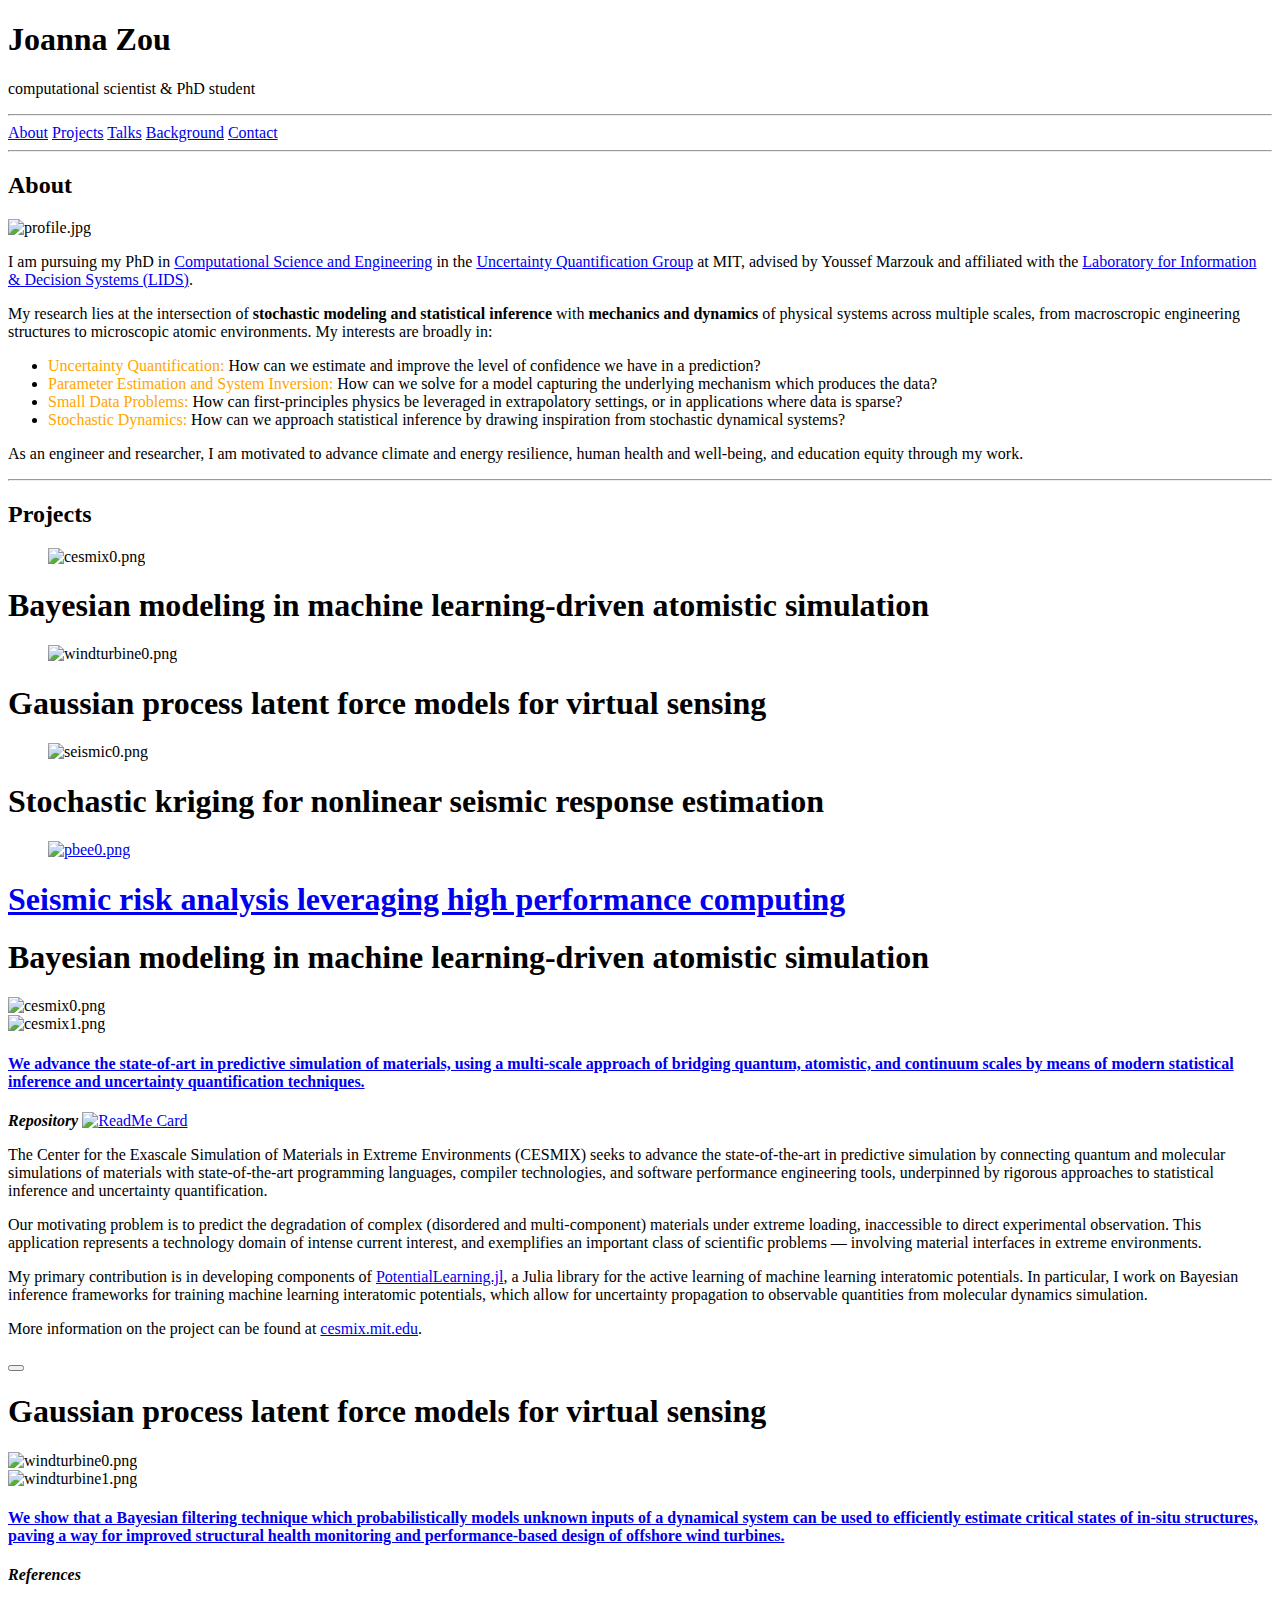
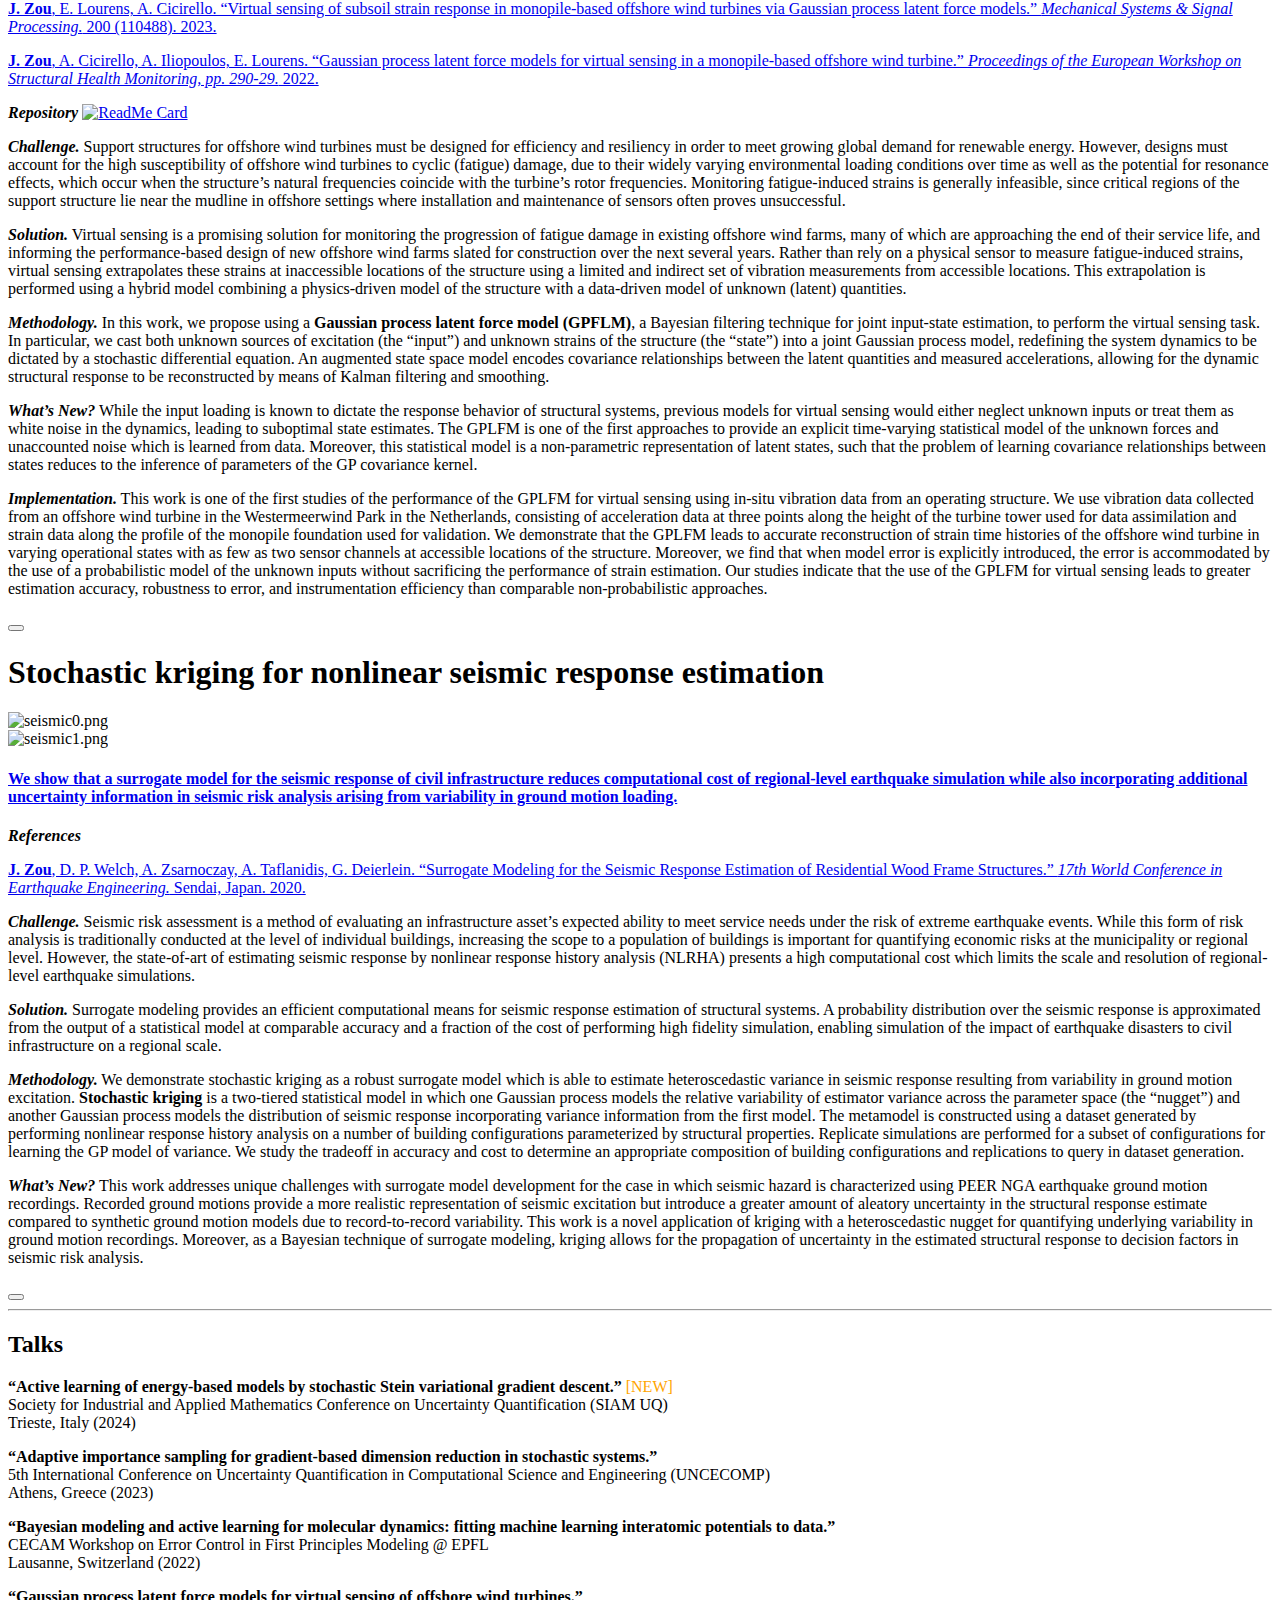
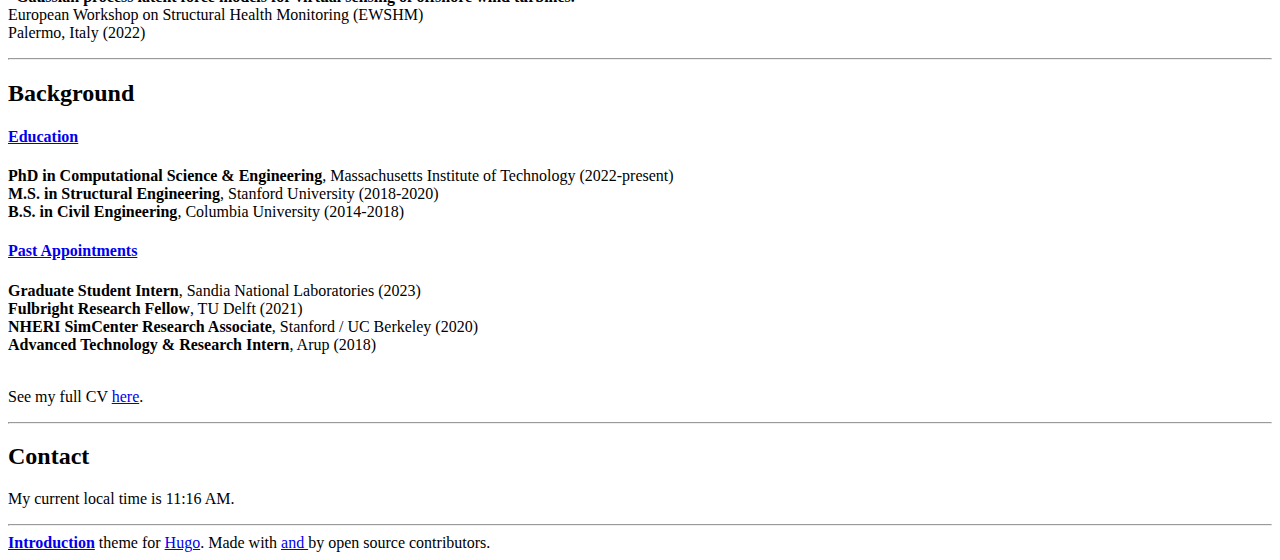
==== docs/index.html @ 18f5811f "change directory org" ====
<!DOCTYPE html>
<html lang="en-us">

    <head>
	<meta name="generator" content="Hugo 0.121.1">
        


<meta charset="utf-8">
<meta http-equiv="X-UA-Compatible" content="chrome=1">
<meta name="HandheldFriendly" content="True">
<meta name="MobileOptimized" content="320">
<meta name="viewport" content="width=device-width, initial-scale=1.0">
<meta name="referrer" content="no-referrer">

<title>
Joanna Zou
</title>

<link href="/index.xml" rel="alternate" type="application/rss+xml" title="Joanna Zou" />

        
        <meta property="og:title" content="Joanna Zou" />
<meta property="og:type" content="website" />
<meta property="og:description" content=""/>
<meta property="og:url" content="/"/>
<meta property="og:site_name" content="Joanna Zou"/>




<meta property="og:image" content="/home/profile.jpg"/>




        
<link rel="shortcut icon" href="/img/gaussian.ico">


        





<link rel="stylesheet" href="/css/main.min.f8310307e7689f75fe430255441a49dac41c2321ae5a250ff11775d4080e4365.css" integrity="sha256-&#43;DEDB&#43;don3X&#43;QwJVRBpJ2sQcIyGuWiUP8Rd11AgOQ2U=" crossorigin="anonymous" media="screen">





        


<link rel="stylesheet" href="/styles/owlCarousel.min.b1f26e29c43c61fe8b5a6f225b4ee7c5f969a7b33cfe512706271e07246d93d1.css" integrity="sha256-sfJuKcQ8Yf6LWm8iW07nxflpp7M8/lEnBiceByRtk9E=" crossorigin="anonymous" media="screen">

    </head>

    <body>
        
        <section id="top" class="hero is-fullheight">
            
            <div class="hero-head"></div>

            
            <div class="hero-body">
                <div class="container has-text-centered">
                    
                    <h1 class="bold-title fade-in one">
                        Joanna Zou
                    </h1>
                    <div class="subtitle is-3 fade-in two">
                        <p>computational scientist &amp; PhD student</p>

                    </div>
                    
                    
                    <div class="fade-in three">
                        <div class="social-icons">
    
      
      
        <a href="https://github.com/joannajzou" >
          <i class="fab fab fa-github"></i>
        </a>
      
      
      
  
      
      
        <a href="https://scholar.google.com/citations?user=stW6M5gAAAAJ&amp;hl=en" >
          <i class="fab fab fa-google"></i>
        </a>
      
      
      
  
      
      
        <a href="https://www.researchgate.net/profile/Joanna-Zou-2" >
          <i class="fab fab fa-researchgate"></i>
        </a>
      
      
      
  
      
      
        <a href="https://linkedin.com/in/joannazou/" >
          <i class="fab fab fa-linkedin-in"></i>
        </a>
      
      
      
  
      
      
      
        <a href="mailto:jjzou@mit.edu" >
          <i class="fas fas fa-paper-plane"></i>
        </a>
      
      
  
</div>

                    </div>
                    
                </div>
            </div> 
            

            <div class="hero-foot fade-in three">
                
                

<div class="container">
    <hr>
    <nav class="navbar" role="navigation" aria-label="main navigation">
        
        <a role="button" class="navbar-burger" data-target="navMenu" aria-label="menu" aria-expanded="false" >
          <span aria-hidden="true"></span>
          <span aria-hidden="true"></span>
          <span aria-hidden="true"></span>
        </a>
        <div class="navbar-menu has-content-centered" id="navMenu">
            
            
            
            

            
            

            

            
                
            

            
            
            
            <a class="navbar-item" href="#about">About</a>
            
            
            
            
            
            
            
                
                
                <a class="navbar-item" href="/#projects">Projects</a>
                
            
            
            
            
            
            <a class="navbar-item" href="#talks">Talks</a>
            
            
            
            
            
            <a class="navbar-item" href="#resume">Background</a>
            
            
            
            

            
            
            <a class="navbar-item" href="#contact">Contact</a>
            
            

            

            
            
        </div>
    </nav>
    <hr>
</div>



            </div>
        </section> 

        
        
        

        

        
            
        

        
        
        
        

        
        <div class="section" id="about">
            <div class="container">
                <h2 class="title is-2 has-text-centered">About</h2>
                
                <div class="columns">
                    <div class="column is-one-third has-text-centered">
                        
                        
                        <img class="img-responsive avatar" src="/home/profile_hu91f00db72b31dcdd5dccfcf0d398ead4_180877_320x0_resize_q75_box.jpg" alt="profile.jpg">
                        
                        
                    </div>
                    <div class="markdown column">
                        <p>I am pursuing my PhD in <a href="https://cse.mit.edu/">Computational Science and Engineering</a> in the <a href="https://uqgroup.mit.edu/home">Uncertainty Quantification Group</a> at MIT, advised by Youssef Marzouk and affiliated with the <a href="https://lids.mit.edu/">Laboratory for Information &amp; Decision Systems (LIDS)</a>.</p>
<p>My research lies at the intersection of <strong>stochastic modeling and statistical inference</strong> with <strong>mechanics and dynamics</strong> of physical systems across multiple scales, from macroscropic engineering structures to microscopic atomic environments. My interests are broadly in:</p>
<ul>
<li><span style="color:orange">Uncertainty Quantification:</span> How can we estimate and improve the level of confidence we have in a prediction?</li>
<li><span style="color:orange">Parameter Estimation and System Inversion:</span> How can we solve for a model capturing the underlying mechanism which produces the data?</li>
<li><span style="color:orange">Small Data Problems:</span> How can first-principles physics be leveraged in extrapolatory settings, or in applications where data is sparse?</li>
<li><span style="color:orange">Stochastic Dynamics:</span> How can we approach statistical inference by drawing inspiration from stochastic dynamical systems?</li>
</ul>
<p>As an engineer and researcher, I am motivated to advance climate and energy resilience, human health and well-being, and education equity through my work.</p>

                    </div>
                </div>
                
            </div>
            
            <div class="container has-text-centered top-pad">
    <a href="#top">
        <i class="fa fa-arrow-up"></i>
    </a>
</div>

        </div>
        <div class="container">
            <hr>
        </div>
        
        
        
        
        
        
        
        
        
            
            
<div class="section" id="projects">
    
    <div class="container">
        <h2 class="title is-2 has-text-centered">
            Projects
        </h2>
        <div class="section">
            <div class="columns is-multiline">
                
                
                
                
                
                
                  
                  
                
                <div class="column is-half">
                    <div class="card" data-target="#project-0">
                        
                        <div class="card-image">
                            <figure class="image is-3by2">
                                <a >
                                    
                                    
                                    
                                    <img class="card-thumbnail" src="/projects/cesmix/cesmix0_hu7fe4ea8c15cfaa89176e40873012b4c0_985353_490x0_resize_box_3.png" alt ="cesmix0.png">
                                    
                                    
                                </a>
                            </figure>
                        </div>
                        
                        <div class="card-content has-text-centered top-pad">
                            <h1><a >
                                Bayesian modeling in machine learning-driven atomistic simulation
                            </a></h1>
                            
                        </div>
                    </div>
                </div>
                
                
                
                
                  
                  
                
                <div class="column is-half">
                    <div class="card" data-target="#project-1">
                        
                        <div class="card-image">
                            <figure class="image is-3by2">
                                <a >
                                    
                                    
                                    
                                    <img class="card-thumbnail" src="/projects/windturbine/windturbine0_huc2dff9e9c3b4fbb630d55b0e9137cf18_1107477_490x0_resize_box_3.png" alt ="windturbine0.png">
                                    
                                    
                                </a>
                            </figure>
                        </div>
                        
                        <div class="card-content has-text-centered top-pad">
                            <h1><a >
                                Gaussian process latent force models for virtual sensing
                            </a></h1>
                            
                        </div>
                    </div>
                </div>
                
                
                
                
                  
                  
                
                <div class="column is-half">
                    <div class="card" data-target="#project-2">
                        
                        <div class="card-image">
                            <figure class="image is-3by2">
                                <a >
                                    
                                    
                                    
                                    <img class="card-thumbnail" src="/projects/seismic/seismic0_hu55395b45a9413b3e30e4d47d8f55104b_2597505_490x0_resize_box_3.png" alt ="seismic0.png">
                                    
                                    
                                </a>
                            </figure>
                        </div>
                        
                        <div class="card-content has-text-centered top-pad">
                            <h1><a >
                                Stochastic kriging for nonlinear seismic response estimation
                            </a></h1>
                            
                        </div>
                    </div>
                </div>
                
                
                
                
                  
                  
                
                <div class="column is-half">
                    <div class="card" data-target="#project-3">
                        
                        <div class="card-image">
                            <figure class="image is-3by2">
                                <a  href="projects/seismic-risk" >
                                    
                                    
                                    
                                    <img class="card-thumbnail" src="/projects/pbee/pbee0_huafbcf2cdf92de1023861914c69ffb20c_2004141_490x0_resize_box_3.png" alt ="pbee0.png">
                                    
                                    
                                </a>
                            </figure>
                        </div>
                        
                        <div class="card-content has-text-centered top-pad">
                            <h1><a  href="projects/seismic-risk" >
                                Seismic risk analysis leveraging high performance computing
                            </a></h1>
                            
                        </div>
                    </div>
                </div>
                
            </div>
        </div>
        
    </div>
    
    
    
    
    <div class="modal" id="project-0">
        <div class="modal-background"></div>
        <div class="modal-card">
            
            <header class="modal-card-header bottom-pad">
                <h1 class="modal-card-title has-text-centered">Bayesian modeling in machine learning-driven atomistic simulation</h1>
            </header>
            
                     
            <section class="modal-card-body markdown">
                
                
                
                <div class="owl-carousel owl-theme">
                
                    
                        
                        
                        <div class="item owl-height">
                        
                            <img src="/projects/cesmix/cesmix0_hu7fe4ea8c15cfaa89176e40873012b4c0_985353_640x0_resize_box_3.png" class="img-responsive" alt="cesmix0.png">
                        
                        </div>
                        
                    
                        
                        
                        <div class="item owl-height">
                        
                            <img src="/projects/cesmix/cesmix1_huf16f1fb0b4e312042558e5ac6b967685_339451_640x0_resize_box_3.png" class="img-responsive" alt="cesmix1.png">
                        
                        </div>
                        
                    
                
                </div>
                
                
                
<h4 id="[base64]" class="anchor-link"><a href="#[base64]">We advance the state-of-art in predictive simulation of materials, using a multi-scale approach of bridging quantum, atomistic, and continuum scales by means of modern statistical inference and uncertainty quantification techniques.</a></h4>
<p><em><strong>Repository</strong></em>
<a href="https://github.com/cesmix-mit/PotentialLearning.jl"><img src="https://github-readme-stats.vercel.app/api/pin/?username=cesmix-mit&amp;repo=PotentialLearning.jl" alt="ReadMe Card"></a></p>
<p>The Center for the Exascale Simulation of Materials in Extreme Environments (CESMIX) seeks to advance the state-of-the-art in predictive simulation by connecting quantum and molecular simulations of materials with state-of-the-art programming languages, compiler technologies, and software performance engineering tools, underpinned by rigorous approaches to statistical inference and uncertainty quantification.</p>
<p>Our motivating problem is to predict the degradation of complex (disordered and multi-component) materials under extreme loading, inaccessible to direct experimental observation. This application represents a technology domain of intense current interest, and exemplifies an important class of scientific problems — involving material interfaces in extreme environments.</p>
<p>My primary contribution is in developing components of <a href="https://github.com/cesmix-mit/PotentialLearning.jl">PotentialLearning.jl</a>, a Julia library for the active learning of machine learning interatomic potentials. In particular, I work on Bayesian inference frameworks for training machine learning interatomic potentials, which allow for uncertainty propagation to observable quantities from molecular dynamics simulation.</p>
<p>More information on the project can be found at <a href="https://cesmix.mit.edu/">cesmix.mit.edu</a>.</p>

            </section>
        </div>
        <button class="modal-close is-large" aria-label="close" data-target="#project-0"></button>
    </div>
    
    
    
    <div class="modal" id="project-1">
        <div class="modal-background"></div>
        <div class="modal-card">
            
            <header class="modal-card-header bottom-pad">
                <h1 class="modal-card-title has-text-centered">Gaussian process latent force models for virtual sensing</h1>
            </header>
            
                     
            <section class="modal-card-body markdown">
                
                
                
                <div class="owl-carousel owl-theme">
                
                    
                        
                        
                        <div class="item owl-height">
                        
                            <img src="/projects/windturbine/windturbine0_huc2dff9e9c3b4fbb630d55b0e9137cf18_1107477_640x0_resize_box_3.png" class="img-responsive" alt="windturbine0.png">
                        
                        </div>
                        
                    
                        
                        
                        <div class="item owl-height">
                        
                            <img src="/projects/windturbine/windturbine1_hud344e8988f5ec3008e9daed66bf6e69e_763673_640x0_resize_box_3.png" class="img-responsive" alt="windturbine1.png">
                        
                        </div>
                        
                    
                
                </div>
                
                
                
<h4 id="[base64]" class="anchor-link"><a href="#[base64]">We show that a Bayesian filtering technique which probabilistically models unknown inputs of a dynamical system can be used to efficiently estimate critical states of in-situ structures, paving a way for improved structural health monitoring and performance-based design of offshore wind turbines.</a></h4>
<p><em><strong>References</strong></em></p>
<p><a href="https://www.sciencedirect.com/science/article/abs/pii/S0888327023003965?via%3Dihub"><strong>J. Zou</strong>, E. Lourens, A. Cicirello. &ldquo;Virtual sensing of subsoil strain response in monopile-based offshore
wind turbines via Gaussian process latent force models.&rdquo; <em>Mechanical Systems &amp; Signal Processing.</em> 200 (110488). 2023.</a>
 </p>
<p><a href="https://link.springer.com/chapter/10.1007/978-3-031-07254-3_29"><strong>J. Zou</strong>, A. Cicirello, A. Iliopoulos, E. Lourens. &ldquo;Gaussian process latent force models for virtual sensing in a monopile-based
offshore wind turbine.&rdquo; <em>Proceedings of the European Workshop on Structural Health Monitoring, pp. 290-29.</em> 2022.</a></p>
<p><em><strong>Repository</strong></em>
<a href="https://github.com/joannajzou/GPLFM"><img src="https://github-readme-stats.vercel.app/api/pin/?username=joannajzou&amp;repo=GPLFM" alt="ReadMe Card"></a></p>
<p><em><strong>Challenge.</strong></em>
Support structures for offshore wind turbines must be designed for efficiency and resiliency in order to meet growing global demand for renewable energy. However, designs must account for the high susceptibility of offshore wind turbines to cyclic (fatigue) damage, due to their widely varying environmental loading conditions over time as well as the potential for resonance effects, which occur when the structure&rsquo;s natural frequencies coincide with the turbine&rsquo;s rotor frequencies. Monitoring fatigue-induced strains is generally infeasible, since critical regions of the support structure lie near the mudline in offshore settings where installation and maintenance of sensors often proves unsuccessful.</p>
<p><em><strong>Solution.</strong></em>
Virtual sensing is a promising solution for monitoring the progression of fatigue damage in existing offshore wind farms, many of which are approaching the end of their service life, and informing the performance-based design of new offshore wind farms slated for construction over the next several years. Rather than rely on a physical sensor to measure fatigue-induced strains, virtual sensing extrapolates these strains at inaccessible locations of the structure using a limited and indirect set of vibration measurements from accessible locations. This extrapolation is performed using a hybrid model combining a physics-driven model of the structure with a data-driven model of unknown (latent) quantities.</p>
<p><em><strong>Methodology.</strong></em>
In this work, we propose using a <strong>Gaussian process latent force model (GPFLM)</strong>, a Bayesian filtering technique for joint input-state estimation, to perform the virtual sensing task. In particular, we cast both unknown sources of excitation (the &ldquo;input&rdquo;) and unknown strains of the structure (the &ldquo;state&rdquo;) into a joint Gaussian process model, redefining the system dynamics to be dictated by a stochastic differential equation. An augmented state space model encodes covariance relationships between the latent quantities and measured accelerations, allowing for the dynamic structural response to be reconstructed by means of Kalman filtering and smoothing.</p>
<p><em><strong>What&rsquo;s New?</strong></em>
While the input loading is known to dictate the response behavior of structural systems, previous models for virtual sensing would either neglect unknown inputs or treat them as white noise in the dynamics, leading to suboptimal state estimates. The GPLFM is one of the first approaches to provide an explicit time-varying statistical model of the unknown forces and unaccounted noise which is learned from data. Moreover, this statistical model is a non-parametric representation of latent states, such that the problem of learning covariance relationships between states reduces to the inference of parameters of the GP covariance kernel.</p>
<p><em><strong>Implementation.</strong></em>
This work is one of the first studies of the performance of the GPLFM for virtual sensing using in-situ vibration data from an operating structure. We use vibration data collected from an offshore wind turbine in the Westermeerwind Park in the Netherlands, consisting of acceleration data at three points along the height of the turbine tower used for data assimilation and strain data along the profile of the monopile foundation used for validation. We demonstrate that the GPLFM leads to accurate reconstruction of strain time histories of the offshore wind turbine in varying operational states with as few as two sensor channels at accessible locations of the structure. Moreover, we find that when model error is explicitly introduced, the error is accommodated by the use of a probabilistic model of the unknown inputs without sacrificing the performance of strain estimation. Our studies indicate that the use of the GPLFM for virtual sensing leads to greater estimation accuracy, robustness to error, and instrumentation efficiency than comparable non-probabilistic approaches.</p>

            </section>
        </div>
        <button class="modal-close is-large" aria-label="close" data-target="#project-1"></button>
    </div>
    
    
    
    <div class="modal" id="project-2">
        <div class="modal-background"></div>
        <div class="modal-card">
            
            <header class="modal-card-header bottom-pad">
                <h1 class="modal-card-title has-text-centered">Stochastic kriging for nonlinear seismic response estimation</h1>
            </header>
            
                     
            <section class="modal-card-body markdown">
                
                
                
                <div class="owl-carousel owl-theme">
                
                    
                        
                        
                        <div class="item owl-height">
                        
                            <img src="/projects/seismic/seismic0_hu55395b45a9413b3e30e4d47d8f55104b_2597505_640x0_resize_box_3.png" class="img-responsive" alt="seismic0.png">
                        
                        </div>
                        
                    
                        
                        
                        <div class="item owl-height">
                        
                            <img src="/projects/seismic/seismic1_hu5732907a2705264c21aee90155d83490_601781_640x0_resize_box_3.png" class="img-responsive" alt="seismic1.png">
                        
                        </div>
                        
                    
                
                </div>
                
                
                
<h4 id="[base64]" class="anchor-link"><a href="#[base64]">We show that a surrogate model for the seismic response of civil infrastructure reduces computational cost of regional-level earthquake simulation while also incorporating additional uncertainty information in seismic risk analysis arising from variability in ground motion loading.</a></h4>
<p><em><strong>References</strong></em></p>
<p><a href="https://www.researchgate.net/publication/344803660_Surrogate_Modeling_for_the_Seismic_Response_Estimation_of_Residential_Wood_Frame_Structures"><strong>J. Zou</strong>, D. P. Welch, A. Zsarnoczay, A. Taflanidis, G. Deierlein. &ldquo;Surrogate Modeling for the Seismic Response Estimation of
Residential Wood Frame Structures.&rdquo; <em>17th World Conference in Earthquake Engineering.</em> Sendai, Japan. 2020.</a></p>
<p><em><strong>Challenge.</strong></em>
Seismic risk assessment is a method of evaluating an infrastructure asset&rsquo;s expected ability to meet service needs under the risk of extreme earthquake events. While this form of risk analysis is traditionally conducted at the level of individual buildings, increasing the scope to a population of buildings is important for quantifying economic risks at the municipality or regional level. However, the state-of-art of estimating seismic response by nonlinear response history analysis (NLRHA) presents a high computational cost which limits the scale and resolution of regional-level earthquake simulations.</p>
<p><em><strong>Solution.</strong></em>
Surrogate modeling provides an efficient computational means for seismic response estimation of structural systems. A probability distribution over the seismic response is approximated from the output of a statistical model at comparable accuracy and a fraction of the cost of performing high fidelity simulation, enabling simulation of the impact of earthquake disasters to civil infrastructure on a regional scale.</p>
<p><em><strong>Methodology.</strong></em>
We demonstrate stochastic kriging as a robust surrogate model which is able to estimate heteroscedastic variance in seismic response resulting from variability in ground motion excitation. <strong>Stochastic kriging</strong> is a two-tiered statistical model in which one Gaussian process models the relative variability of estimator variance across the parameter space (the &ldquo;nugget&rdquo;) and another Gaussian process models the distribution of seismic response incorporating variance information from the first model. The metamodel is constructed using a dataset generated by performing nonlinear response history analysis on a number of building configurations parameterized by structural properties. Replicate simulations are performed for a subset of configurations for learning the GP model of variance. We study the tradeoff in accuracy and cost to determine an appropriate composition of building configurations and replications to query in dataset generation.</p>
<p><em><strong>What&rsquo;s New?</strong></em>
This work addresses unique challenges with surrogate model development for the case in which seismic hazard is characterized using PEER NGA earthquake ground motion recordings. Recorded ground motions provide a more realistic representation of seismic excitation but introduce a greater amount of aleatory uncertainty in the structural response estimate compared to synthetic ground motion models due to record-to-record variability. This work is a novel application of kriging with a heteroscedastic nugget for quantifying underlying variability in ground motion recordings. Moreover, as a Bayesian technique of surrogate modeling, kriging allows for the propagation of uncertainty in the estimated structural response to decision factors in seismic risk analysis.</p>

            </section>
        </div>
        <button class="modal-close is-large" aria-label="close" data-target="#project-2"></button>
    </div>
    
    
    
    
    <div class="container has-text-centered top-pad">
    <a href="#top">
        <i class="fa fa-arrow-up"></i>
    </a>
</div>

</div>

<div class="container"><hr></div>


        
        
        
        
        
        
        

        
        <div class="section" id="talks">
            <div class="container">
                <h2 class="title is-2 has-text-centered">Talks</h2>
                
                <div class="markdown has-text-centered">
                    <p><strong>“Active learning of energy-based models by stochastic Stein variational gradient descent.”</strong> <span style="color:orange">[NEW]</span><br>
Society for Industrial and Applied Mathematics Conference on Uncertainty Quantification (SIAM UQ)<br>
Trieste, Italy (2024)</p>
<p><strong>“Adaptive importance sampling for gradient-based dimension reduction in stochastic systems.”</strong><br>
5th International Conference on Uncertainty Quantification in Computational
Science and Engineering (UNCECOMP)<br>
Athens, Greece (2023)</p>
<p><strong>“Bayesian modeling and active learning for molecular dynamics: fitting machine learning interatomic potentials to data.”</strong><br>
CECAM Workshop on Error Control in First Principles Modeling @ EPFL<br>
Lausanne, Switzerland (2022)</p>
<p><strong>“Gaussian process latent force models for virtual sensing of offshore wind turbines.”</strong><br>
European Workshop on Structural Health Monitoring (EWSHM)<br>
Palermo, Italy (2022)</p>

                </div>
                
            </div>
            
            <div class="container has-text-centered top-pad">
    <a href="#top">
        <i class="fa fa-arrow-up"></i>
    </a>
</div>

        </div>
        <div class="container">
            <hr>
        </div>
        
        
        
        
        
        
        

        
        <div class="section" id="resume">
            <div class="container">
                <h2 class="title is-2 has-text-centered">Background</h2>
                
                <div class="markdown has-text-centered">
                    
<h4 id="education" class="anchor-link"><a href="#education">Education</a></h4>
<p><strong>PhD in Computational Science &amp; Engineering</strong>, Massachusetts Institute of Technology (2022-present)<br>
<strong>M.S. in Structural Engineering</strong>, Stanford University (2018-2020)<br>
<strong>B.S. in Civil Engineering</strong>, Columbia University (2014-2018)</p>

<h4 id="past-appointments" class="anchor-link"><a href="#past-appointments">Past Appointments</a></h4>
<p><strong>Graduate Student Intern</strong>, Sandia National Laboratories (2023)<br>
<strong>Fulbright Research Fellow</strong>, TU Delft (2021)<br>
<strong>NHERI SimCenter Research Associate</strong>, Stanford / UC Berkeley (2020)<br>
<strong>Advanced Technology &amp; Research Intern</strong>, Arup (2018)</p>
<p><br>
See my full CV <a href="https://www.dropbox.com/s/7k0tuuge9fvbrsj/zou_joanna_cv.pdf?dl=0">here</a>.</p>

                </div>
                
            </div>
            
            <div class="container has-text-centered top-pad">
    <a href="#top">
        <i class="fa fa-arrow-up"></i>
    </a>
</div>

        </div>
        <div class="container">
            <hr>
        </div>
        
        
        
        
        
        
        <div class="section" id="contact">
            <div class="container has-text-centered">
                <h2 class="title is-2">Contact</h2>
                <div class="markdown">
                    
                </div>
                
                <p>My current local time is <span id="time"></span>.</p>
                
                
                <div class="social-icons">
    
      
      
        <a href="https://github.com/joannajzou" >
          <i class="fab fab fa-github"></i>
        </a>
      
      
      
  
      
      
        <a href="https://scholar.google.com/citations?user=stW6M5gAAAAJ&amp;hl=en" >
          <i class="fab fab fa-google"></i>
        </a>
      
      
      
  
      
      
        <a href="https://www.researchgate.net/profile/Joanna-Zou-2" >
          <i class="fab fab fa-researchgate"></i>
        </a>
      
      
      
  
      
      
        <a href="https://linkedin.com/in/joannazou/" >
          <i class="fab fab fa-linkedin-in"></i>
        </a>
      
      
      
  
      
      
      
        <a href="mailto:jjzou@mit.edu" >
          <i class="fas fas fa-paper-plane"></i>
        </a>
      
      
  
</div>

            </div>
            
            <div class="container has-text-centered top-pad">
    <a href="#top">
        <i class="fa fa-arrow-up"></i>
    </a>
</div>

        </div>
        <div class="container">
            <hr>
        </div>
        
        
        

        <div class="section" id="footer">
    <div class="container has-text-centered">
    
        <span class="footer-text">
            <a href="https://github.com/victoriadrake/hugo-theme-introduction/"><strong>Introduction</strong></a> theme for <a href="http://gohugo.io/">Hugo</a>. Made with <a href="https://victoria.dev"><i class="fa fa-heart"></i> and <i class="fa fa-coffee"></i></a> by open source contributors.
        </span>
    
    </div>
</div>


        
        


<script src="/js/bundle.5c23c0437f001a469ca373a465a6f7487203d18e10cdff76d86a60af66d5ee28.js" integrity="sha256-XCPAQ38AGkaco3OkZab3SHID0Y4Qzf922Gpgr2bV7ig="></script>




        


<script src="/js/bundleOwlCarousel.bc6b73f0a36bf19c70c5df8fc352d322988ca2bc40743fb836ee7371d555c28a.js" integrity="sha256-vGtz8KNr8Zxwxd&#43;Pw1LTIpiMorxAdD&#43;4Nu5zcdVVwoo="></script>


        
        <script>
            function update_localtime() {
                const time = new Date().toLocaleTimeString('en-US', { timeZone: 'America\/New_York', timeStyle: 'short' });
                document.getElementById('time').innerHTML = time;
            }
            update_localtime();
            
            setInterval(update_localtime, 1000);
        </script>
        
    </body>

</html>
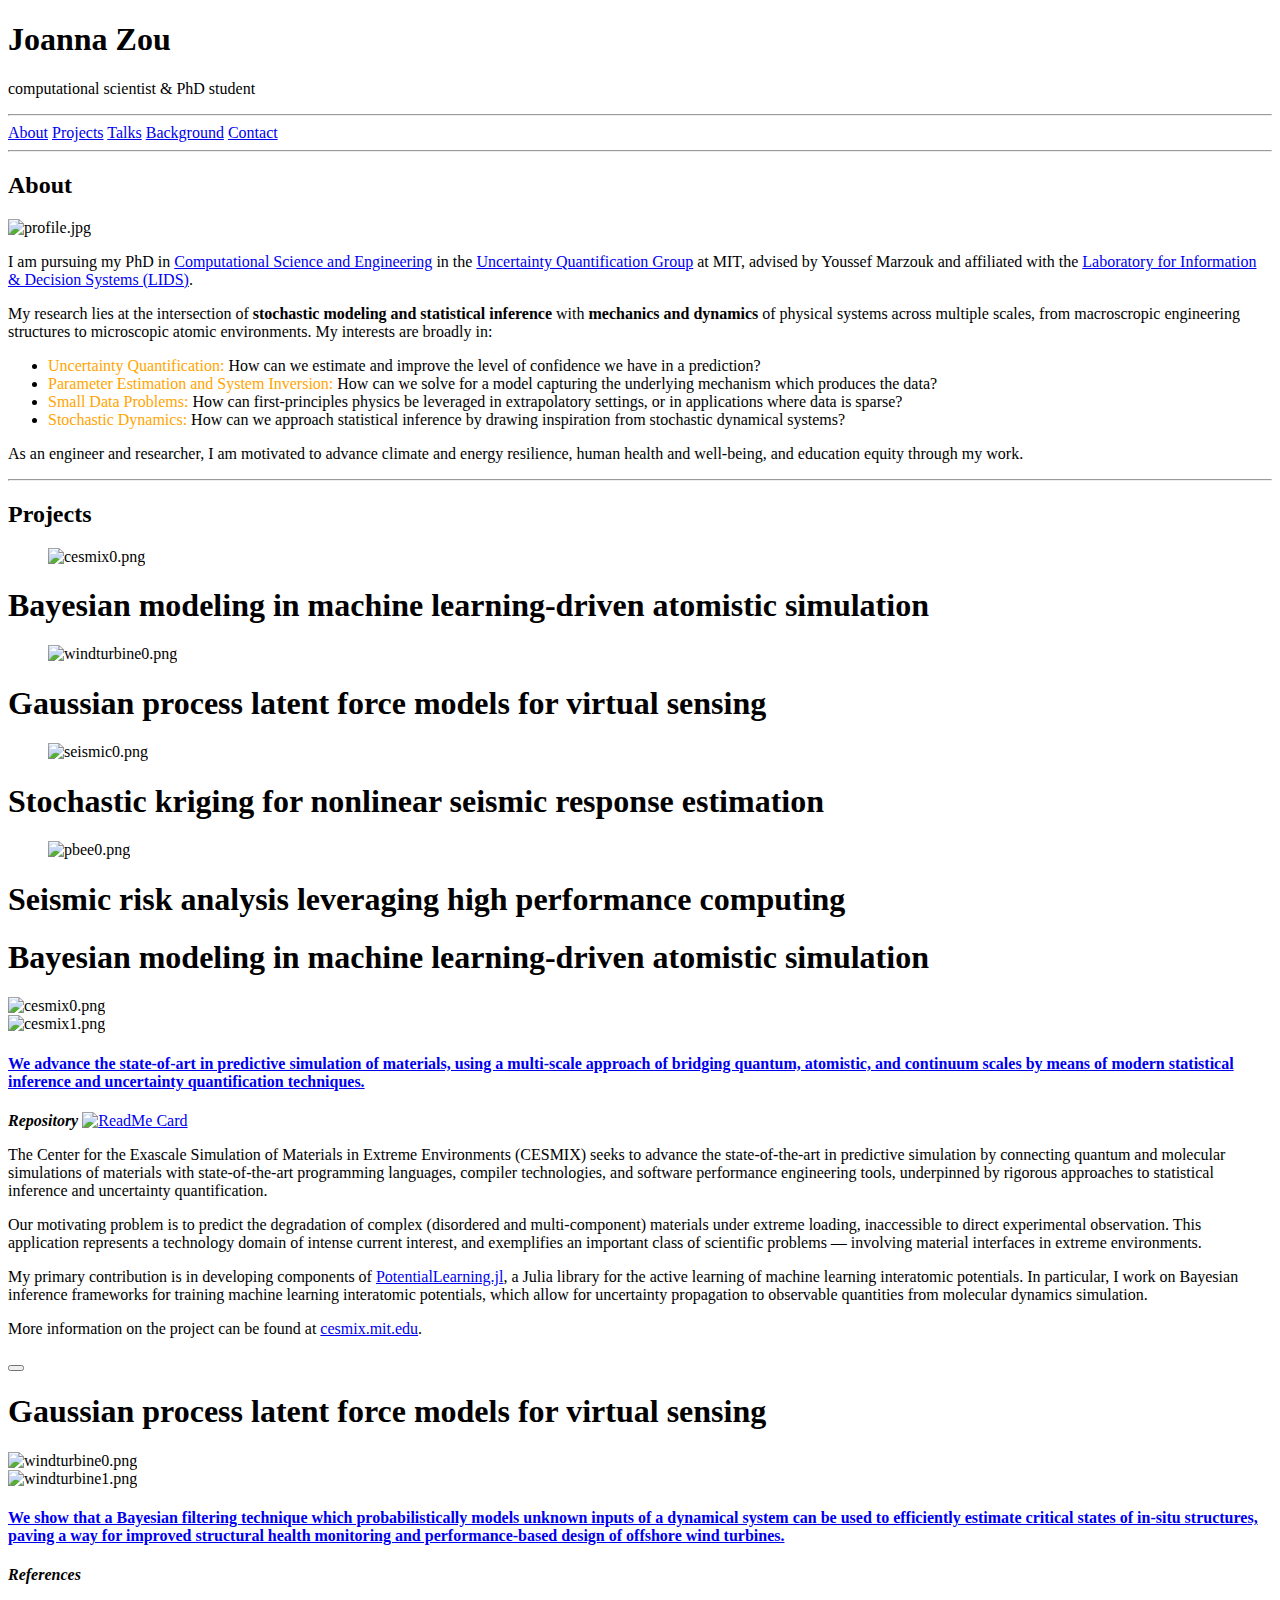
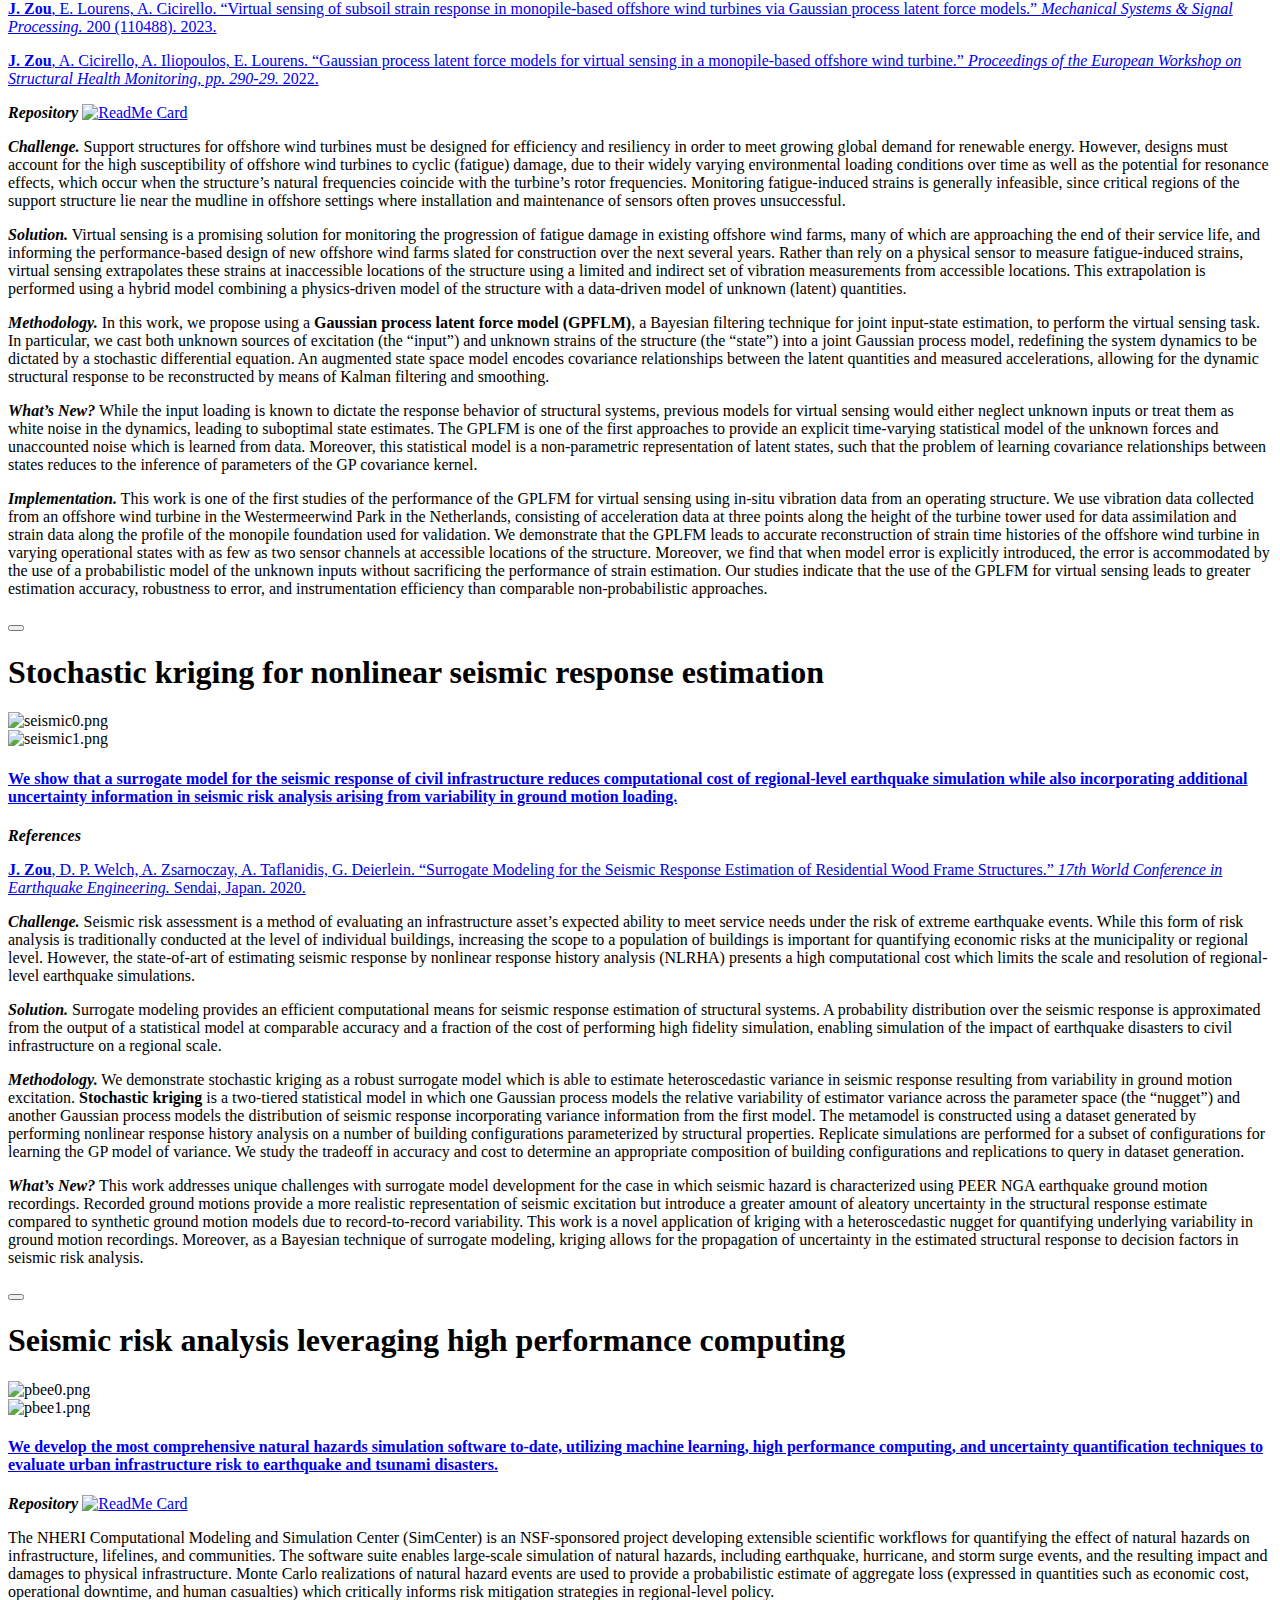
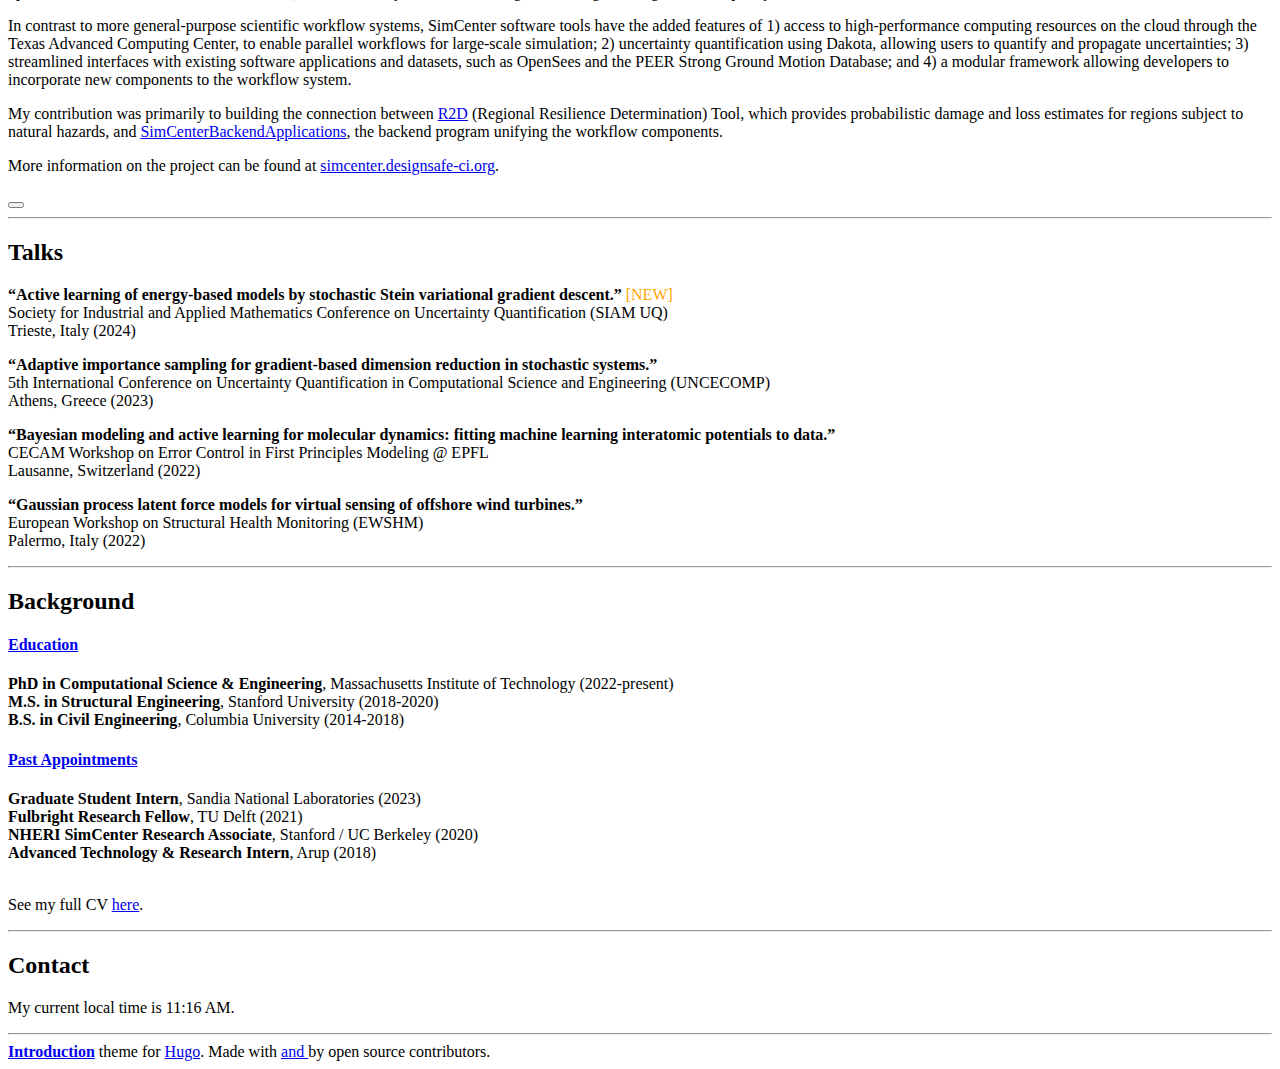
==== commit 716cf773: "rebuild" ====
--- a/docs/index.html
+++ b/docs/index.html
@@ -392,7 +392,7 @@
                         
                         <div class="card-image">
                             <figure class="image is-3by2">
-                                <a  href="projects/seismic-risk" >
+                                <a >
                                     
                                     
                                     
@@ -404,7 +404,7 @@
                         </div>
                         
                         <div class="card-content has-text-centered top-pad">
-                            <h1><a  href="projects/seismic-risk" >
+                            <h1><a >
                                 Seismic risk analysis leveraging high performance computing
                             </a></h1>
                             
@@ -599,6 +599,58 @@
     
     
     
+    <div class="modal" id="project-3">
+        <div class="modal-background"></div>
+        <div class="modal-card">
+            
+            <header class="modal-card-header bottom-pad">
+                <h1 class="modal-card-title has-text-centered">Seismic risk analysis leveraging high performance computing</h1>
+            </header>
+            
+                     
+            <section class="modal-card-body markdown">
+                
+                
+                
+                <div class="owl-carousel owl-theme">
+                
+                    
+                        
+                        
+                        <div class="item owl-height">
+                        
+                            <img src="/projects/pbee/pbee0_huafbcf2cdf92de1023861914c69ffb20c_2004141_640x0_resize_box_3.png" class="img-responsive" alt="pbee0.png">
+                        
+                        </div>
+                        
+                    
+                        
+                        
+                        <div class="item owl-height">
+                        
+                            <img src="/projects/pbee/pbee1_huae8a6282a8348b3157d0dab7354fd9d6_472240_640x0_resize_box_3.png" class="img-responsive" alt="pbee1.png">
+                        
+                        </div>
+                        
+                    
+                
+                </div>
+                
+                
+                
+<h4 id="[base64]" class="anchor-link"><a href="#[base64]">We develop the most comprehensive natural hazards simulation software to-date, utilizing machine learning, high performance computing, and uncertainty quantification techniques to evaluate urban infrastructure risk to earthquake and tsunami disasters.</a></h4>
+<p><em><strong>Repository</strong></em>
+<a href="https://github.com/NHERI-SimCenter/SimCenterBackendApplications"><img src="https://github-readme-stats.vercel.app/api/pin/?username=NHERI-SimCenter&amp;repo=SimCenterBackendApplications" alt="ReadMe Card"></a></p>
+<p>The NHERI Computational Modeling and Simulation Center (SimCenter) is an NSF-sponsored project developing extensible scientific workflows for quantifying the effect of natural hazards on infrastructure, lifelines, and communities. The software suite enables large-scale simulation of natural hazards, including earthquake, hurricane, and storm surge events, and the resulting impact and damages to physical infrastructure. Monte Carlo realizations of natural hazard events are used to provide a probabilistic estimate of aggregate loss (expressed in quantities such as economic cost, operational downtime, and human casualties) which critically informs risk mitigation strategies in regional-level policy.</p>
+<p>In contrast to more general-purpose scientific workflow systems, SimCenter software tools have the added features of 1) access to high-performance computing resources on the cloud through the Texas Advanced Computing Center, to enable parallel workflows for large-scale simulation; 2) uncertainty quantification using Dakota, allowing users to quantify and propagate uncertainties; 3) streamlined interfaces with existing software applications and datasets, such as OpenSees and the PEER Strong Ground Motion Database; and 4) a modular framework allowing developers to incorporate new components to the workflow system.</p>
+<p>My contribution was primarily to building the connection between <a href="https://github.com/NHERI-SimCenter/R2DTool">R2D</a> (Regional Resilience Determination) Tool, which provides probabilistic damage and loss estimates for regions subject to natural hazards, and <a href="https://github.com/NHERI-SimCenter/SimCenterBackendApplications">SimCenterBackendApplications</a>, the backend program unifying the workflow components.</p>
+<p>More information on the project can be found at <a href="https://simcenter.designsafe-ci.org/">simcenter.designsafe-ci.org</a>.</p>
+
+            </section>
+        </div>
+        <button class="modal-close is-large" aria-label="close" data-target="#project-3"></button>
+    </div>
+    
     
     <div class="container has-text-centered top-pad">
     <a href="#top">
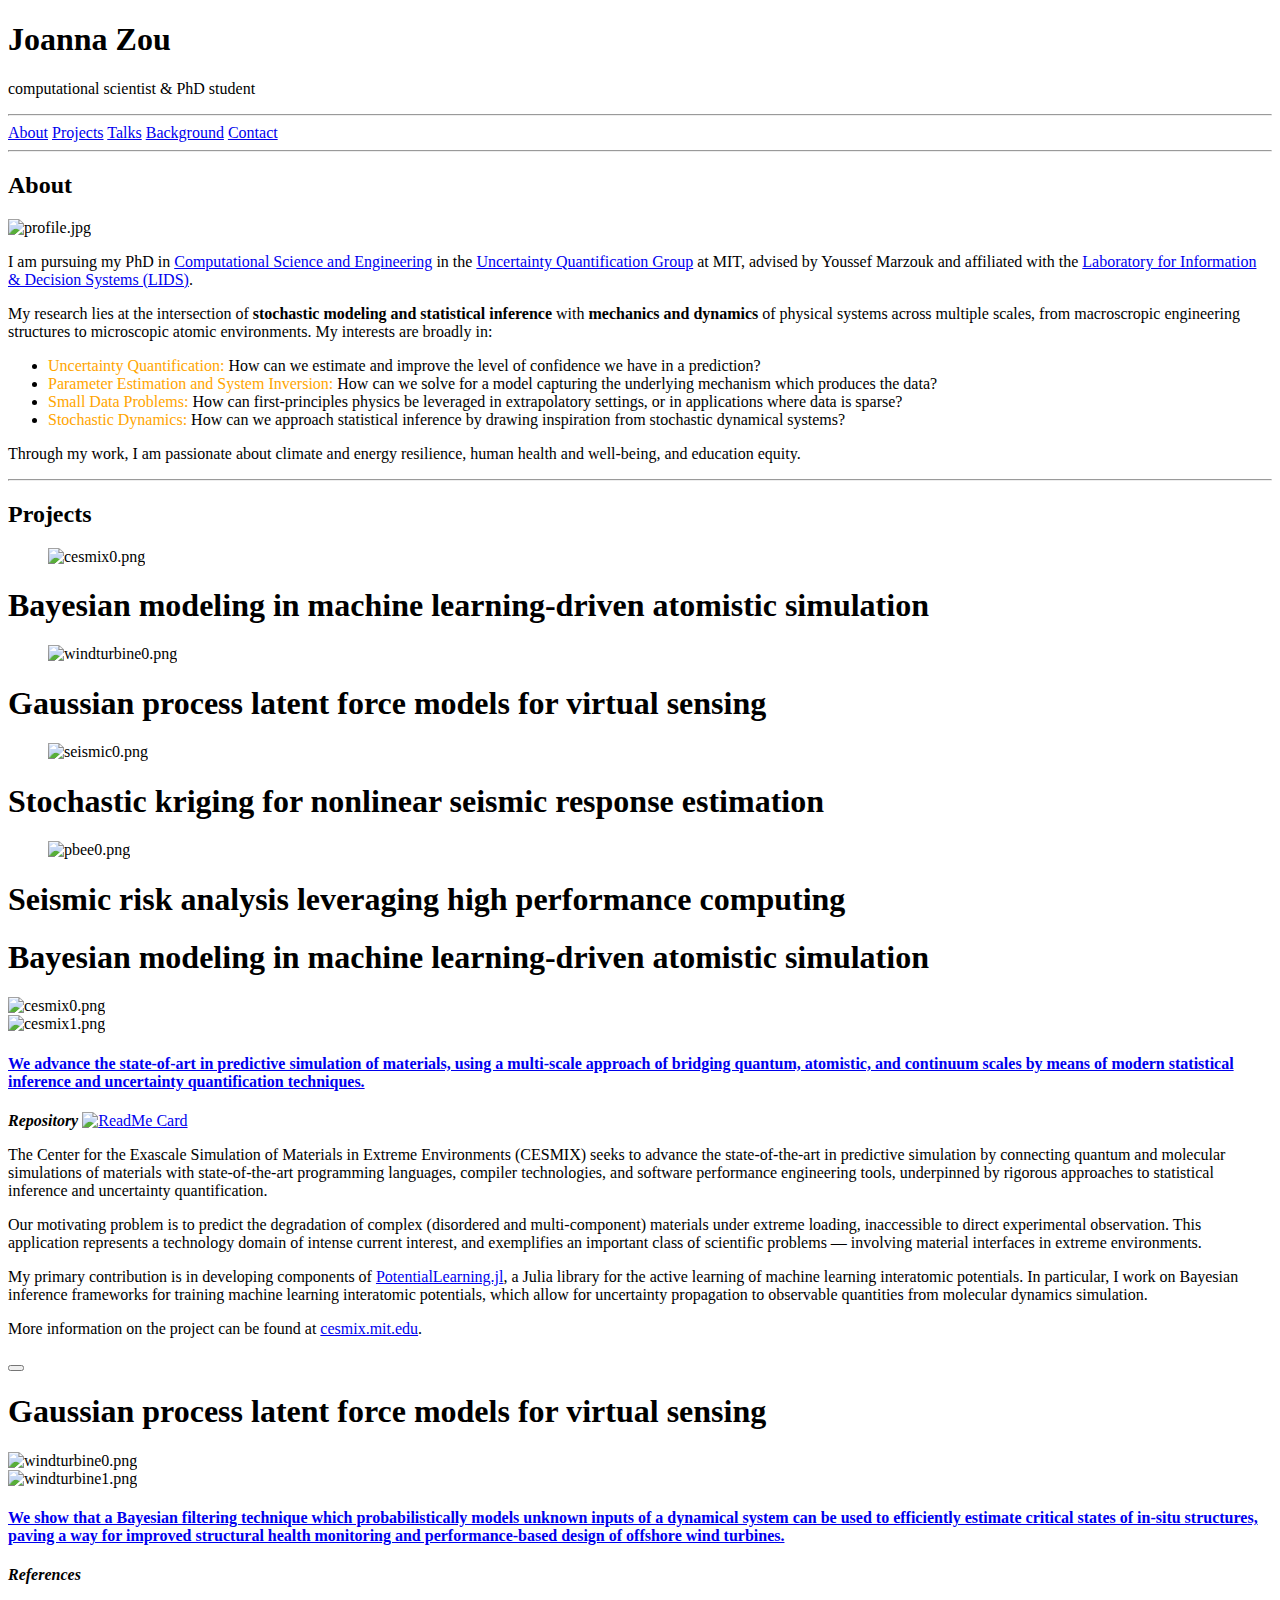
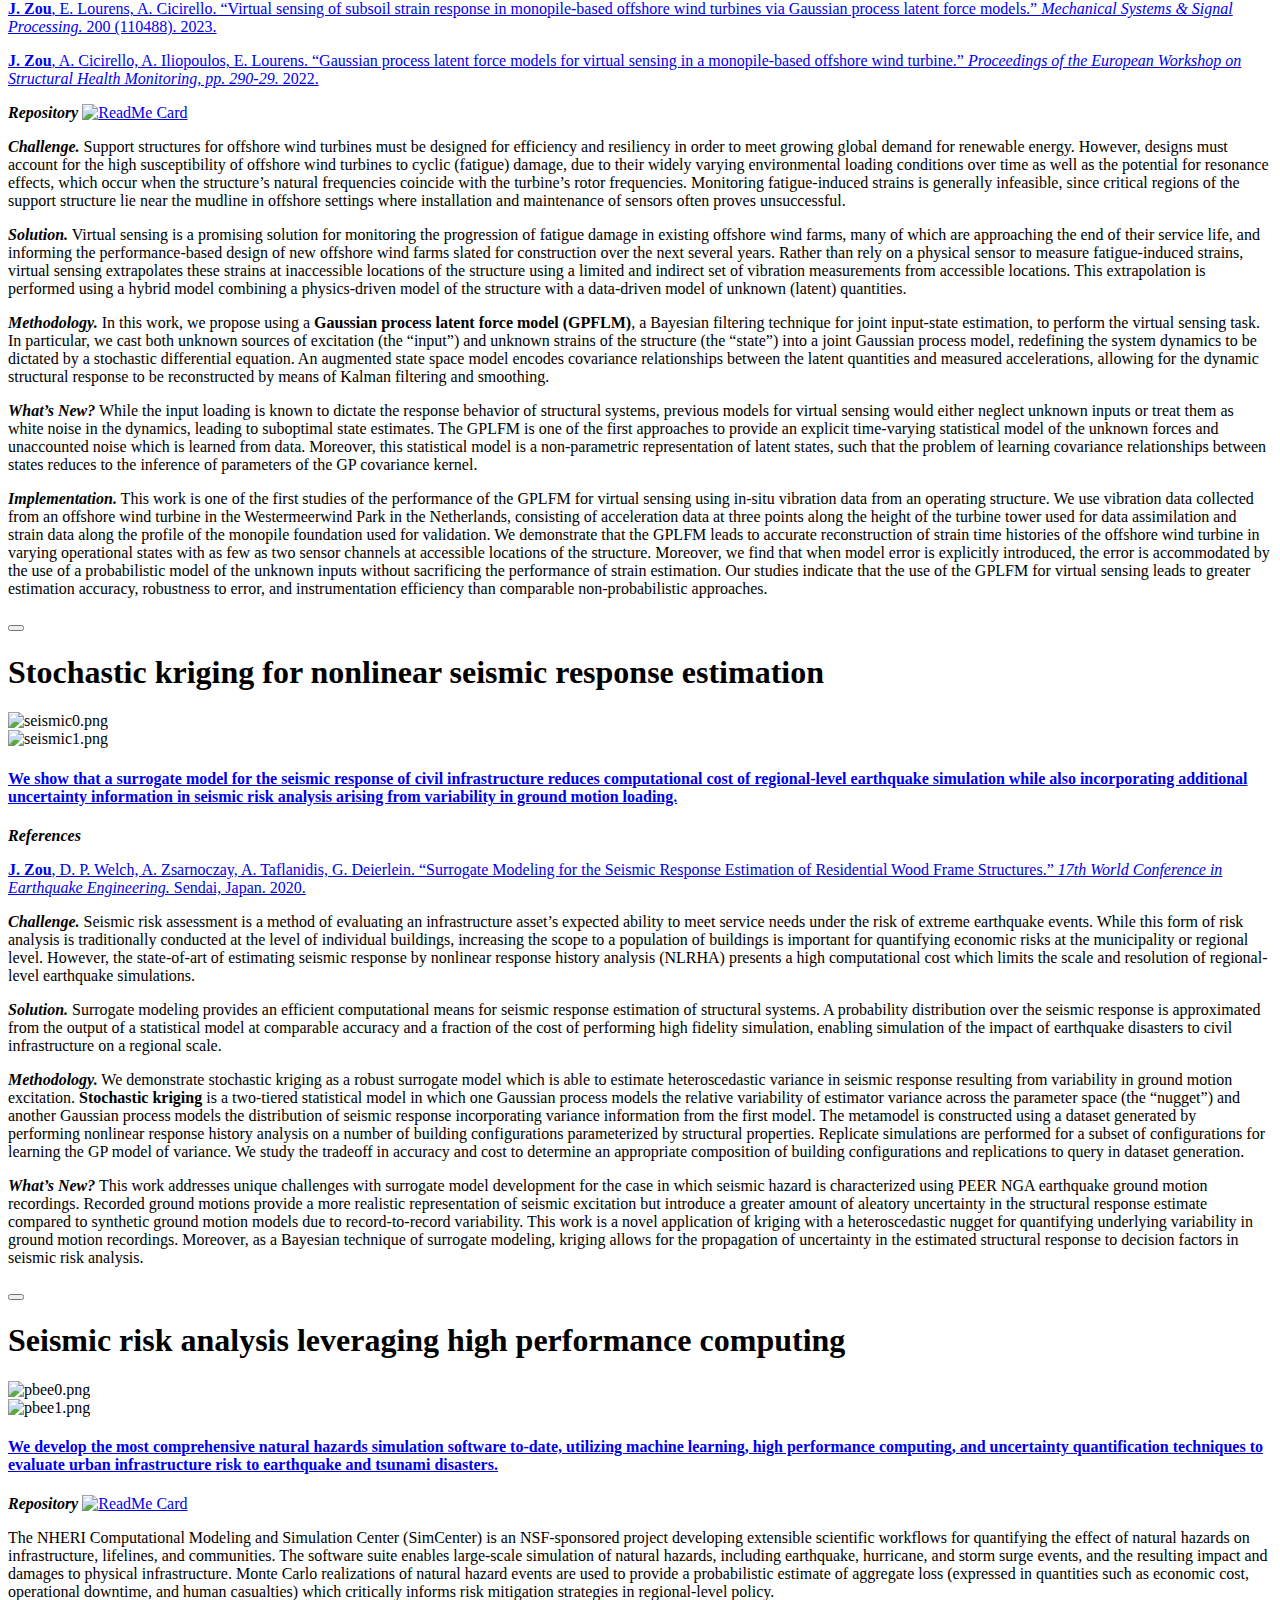
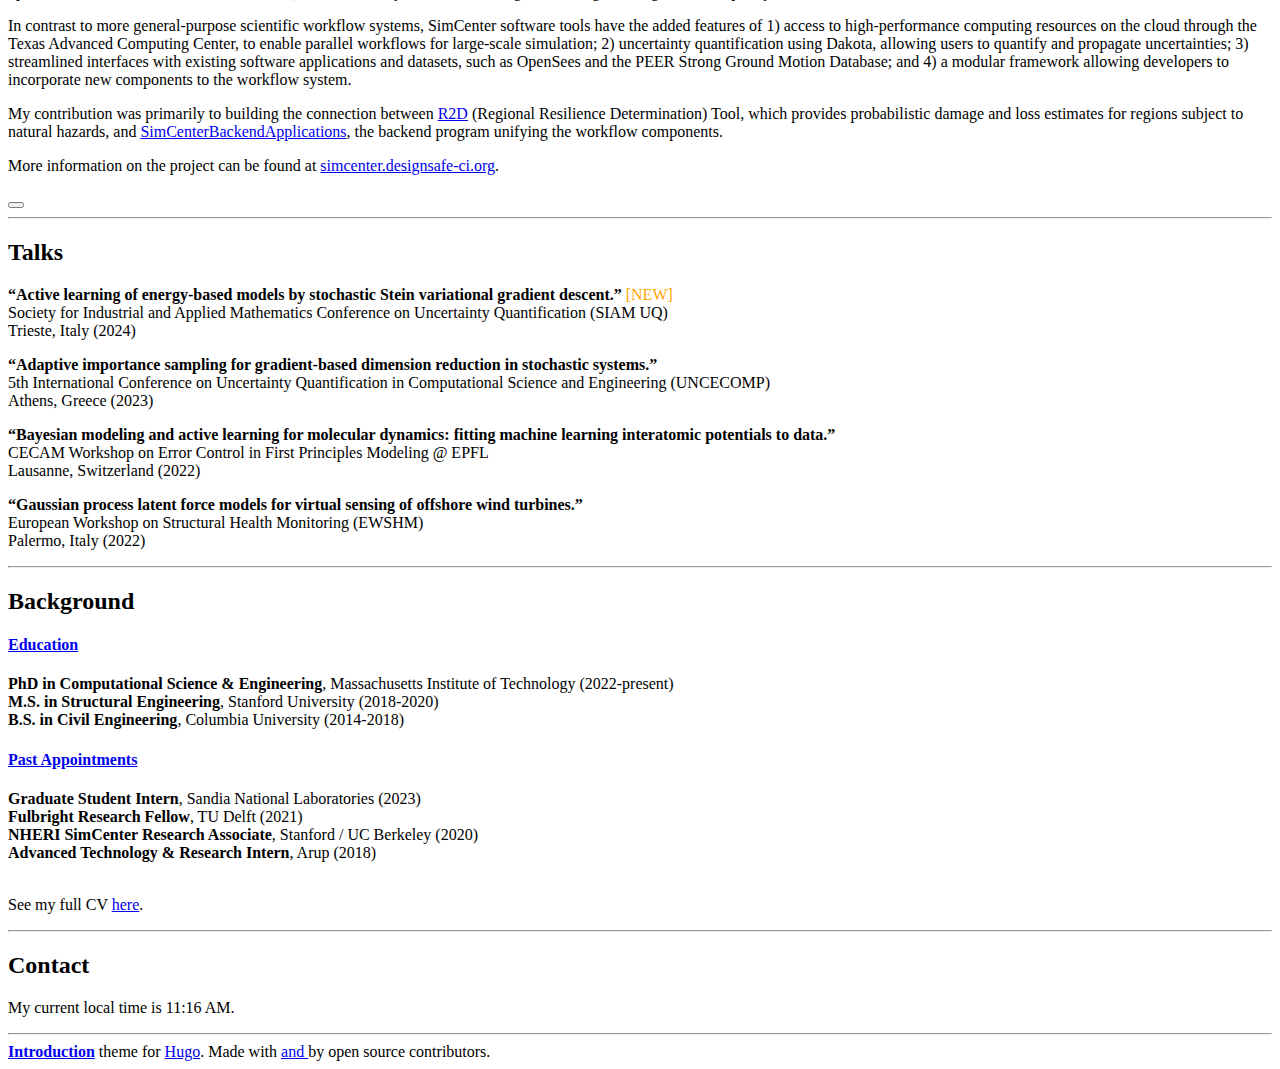
==== commit bf022f09: "rebuild" ====
--- a/docs/index.html
+++ b/docs/index.html
@@ -44,7 +44,7 @@
 
 
 
-<link rel="stylesheet" href="/css/main.min.f8310307e7689f75fe430255441a49dac41c2321ae5a250ff11775d4080e4365.css" integrity="sha256-&#43;DEDB&#43;don3X&#43;QwJVRBpJ2sQcIyGuWiUP8Rd11AgOQ2U=" crossorigin="anonymous" media="screen">
+<link rel="stylesheet" href="/css/main.min.c898c411008480e8df41fb29e409d5d868b3a7712be88a8c045f3b85a965581d.css" integrity="sha256-yJjEEQCEgOjfQfsp5AnV2Gizp3Er6IqMBF87hallWB0=" crossorigin="anonymous" media="screen">
 
 
 
@@ -249,7 +249,7 @@
 <li><span style="color:orange">Small Data Problems:</span> How can first-principles physics be leveraged in extrapolatory settings, or in applications where data is sparse?</li>
 <li><span style="color:orange">Stochastic Dynamics:</span> How can we approach statistical inference by drawing inspiration from stochastic dynamical systems?</li>
 </ul>
-<p>As an engineer and researcher, I am motivated to advance climate and energy resilience, human health and well-being, and education equity through my work.</p>
+<p>Through my work, I am passionate about climate and energy resilience, human health and well-being, and education equity.</p>
 
                     </div>
                 </div>
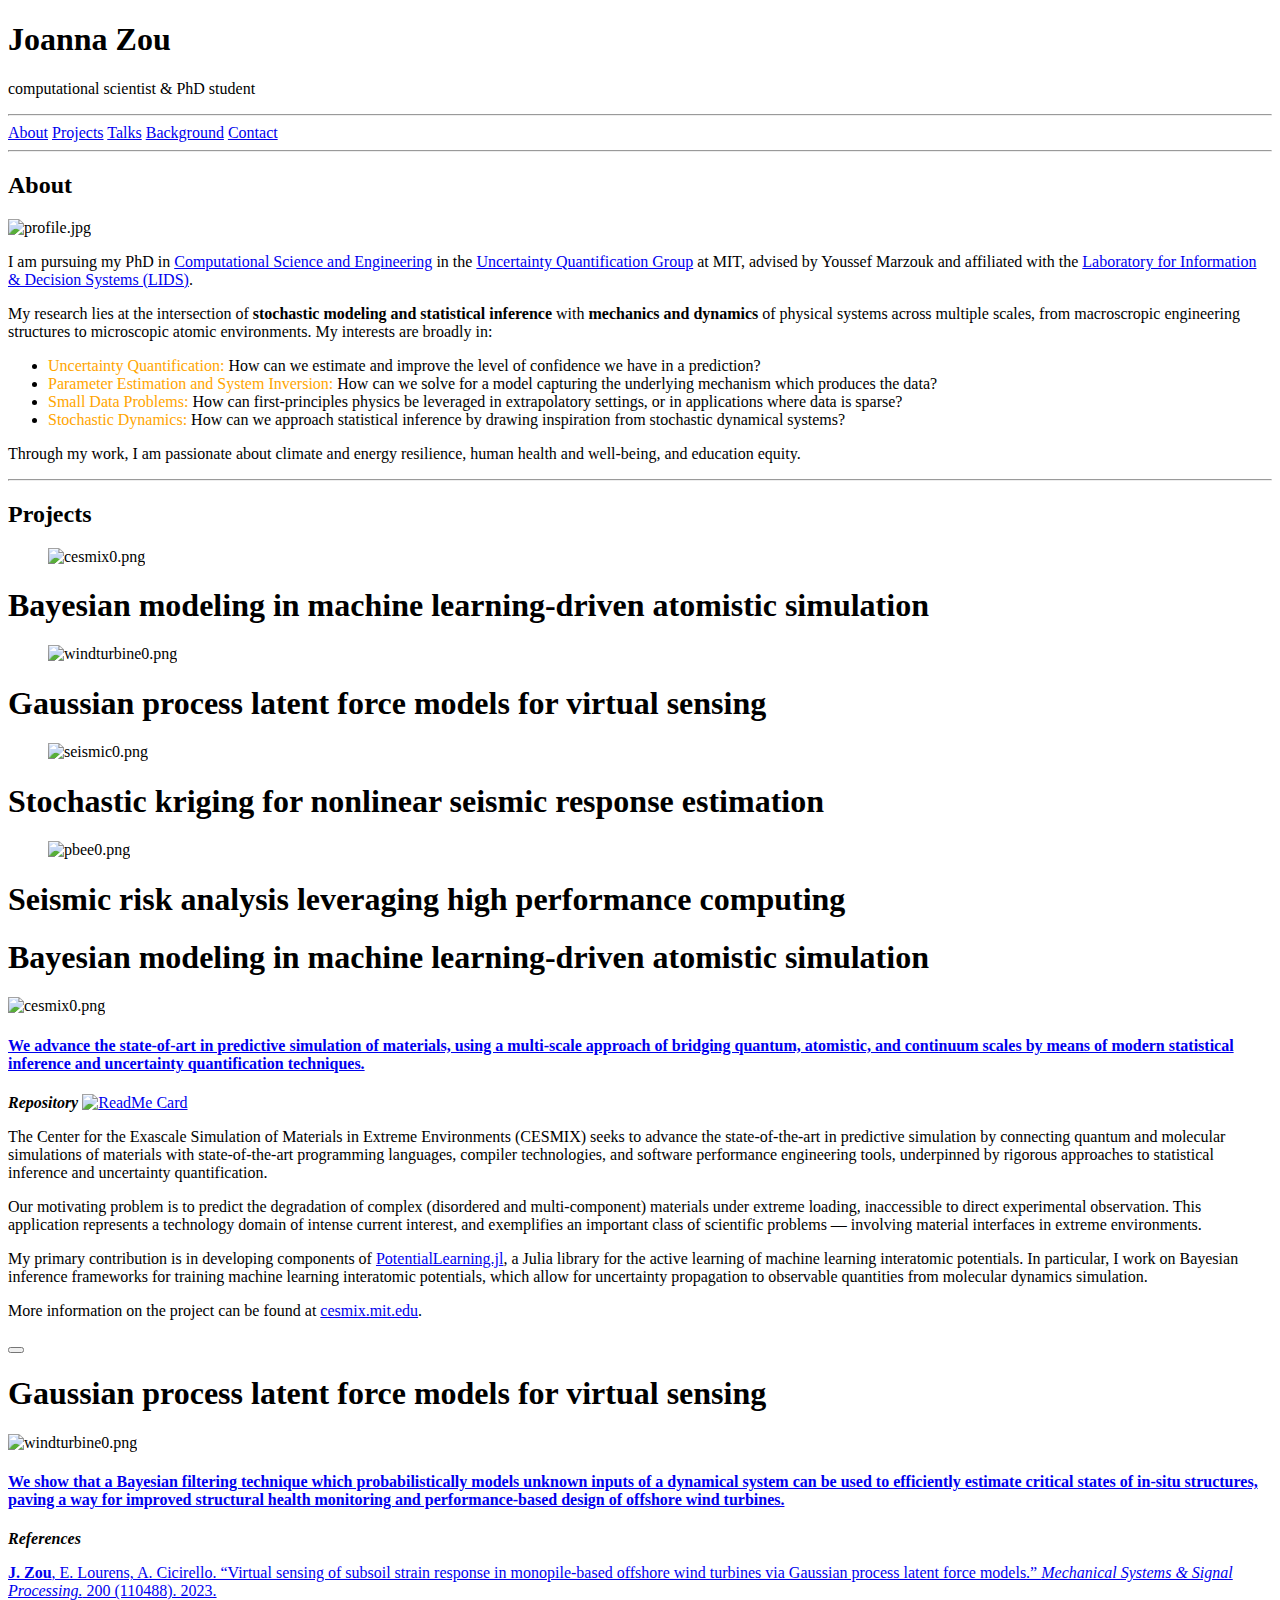
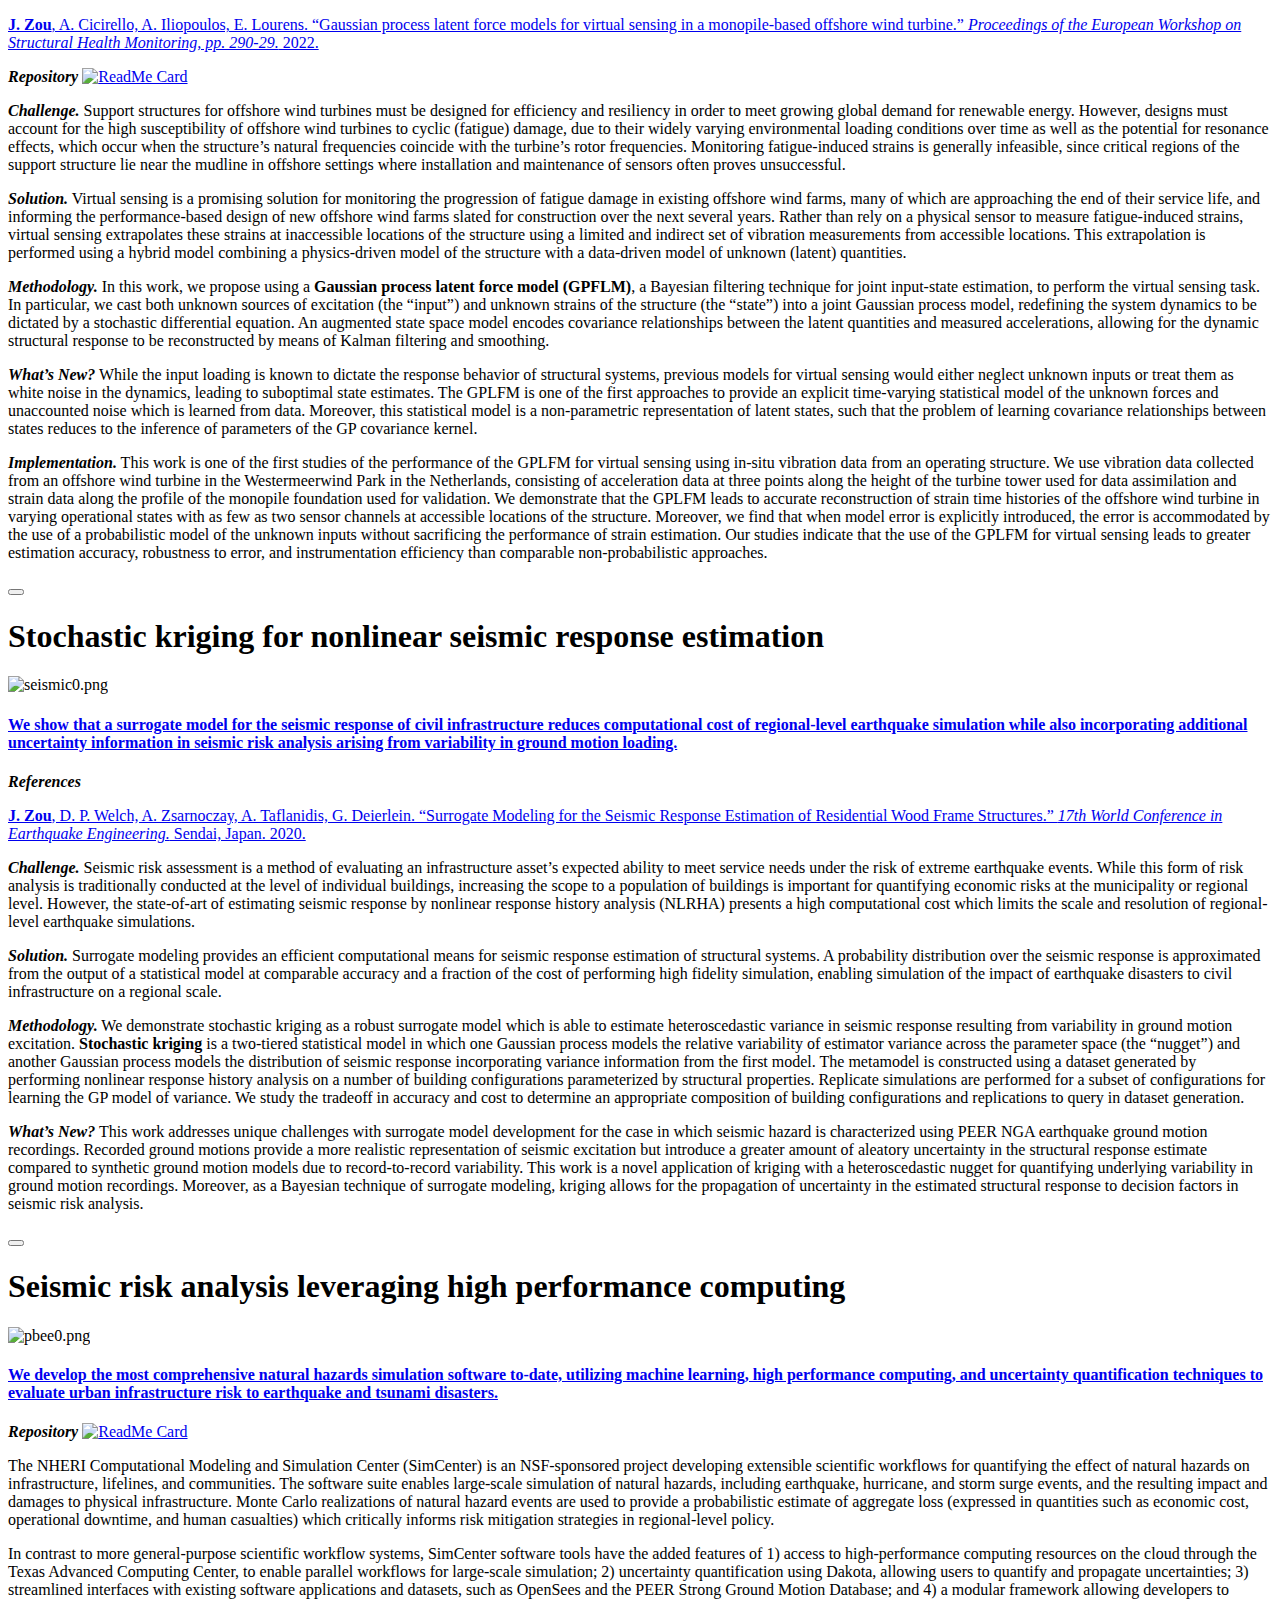
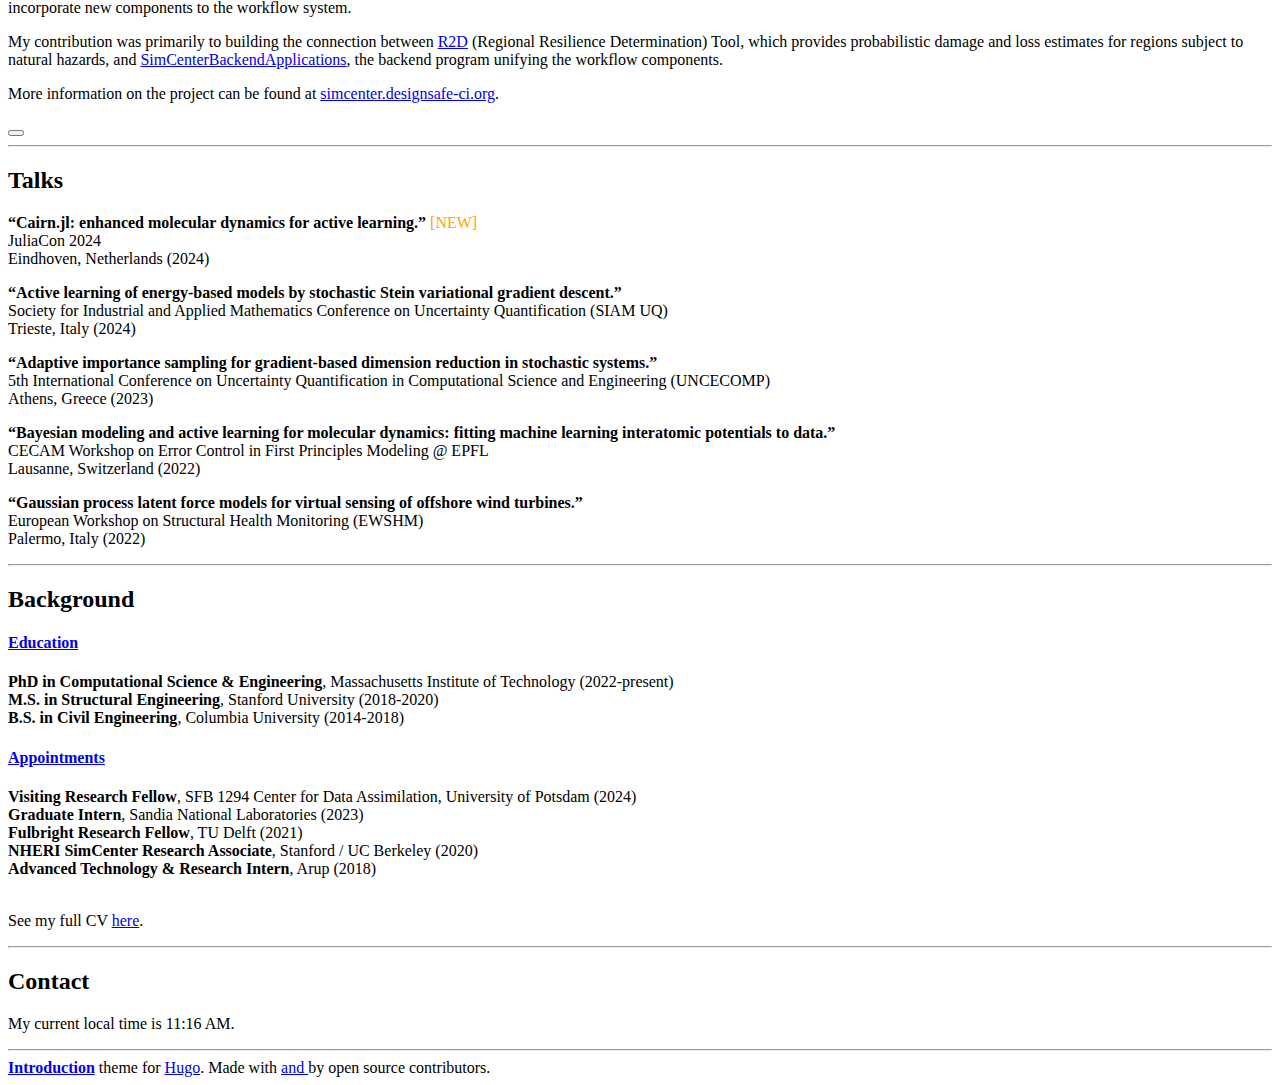
==== commit e981cc82: "rebuild" ====
--- a/docs/index.html
+++ b/docs/index.html
@@ -44,7 +44,7 @@
 
 
 
-<link rel="stylesheet" href="/css/main.min.c898c411008480e8df41fb29e409d5d868b3a7712be88a8c045f3b85a965581d.css" integrity="sha256-yJjEEQCEgOjfQfsp5AnV2Gizp3Er6IqMBF87hallWB0=" crossorigin="anonymous" media="screen">
+<link rel="stylesheet" href="/css/main.min.f750634f70e2bbcc1eb89d1fd1dbbf37bf217e77cc87c10cd090623ae69ac05b.css" integrity="sha256-91BjT3Diu8weuJ0f0du/N78hfnfMh8EM0JBiOuaawFs=" crossorigin="anonymous" media="screen">
 
 
 
@@ -433,29 +433,12 @@
                 
                 
                 
-                <div class="owl-carousel owl-theme">
-                
-                    
-                        
-                        
-                        <div class="item owl-height">
+                    
+                        
                         
                             <img src="/projects/cesmix/cesmix0_hu7fe4ea8c15cfaa89176e40873012b4c0_985353_640x0_resize_box_3.png" class="img-responsive" alt="cesmix0.png">
                         
-                        </div>
-                        
-                    
-                        
-                        
-                        <div class="item owl-height">
-                        
-                            <img src="/projects/cesmix/cesmix1_huf16f1fb0b4e312042558e5ac6b967685_339451_640x0_resize_box_3.png" class="img-responsive" alt="cesmix1.png">
-                        
-                        </div>
-                        
-                    
-                
-                </div>
+                    
                 
                 
                 
@@ -487,29 +470,12 @@
                 
                 
                 
-                <div class="owl-carousel owl-theme">
-                
-                    
-                        
-                        
-                        <div class="item owl-height">
+                    
+                        
                         
                             <img src="/projects/windturbine/windturbine0_huc2dff9e9c3b4fbb630d55b0e9137cf18_1107477_640x0_resize_box_3.png" class="img-responsive" alt="windturbine0.png">
                         
-                        </div>
-                        
-                    
-                        
-                        
-                        <div class="item owl-height">
-                        
-                            <img src="/projects/windturbine/windturbine1_hud344e8988f5ec3008e9daed66bf6e69e_763673_640x0_resize_box_3.png" class="img-responsive" alt="windturbine1.png">
-                        
-                        </div>
-                        
-                    
-                
-                </div>
+                    
                 
                 
                 
@@ -553,29 +519,12 @@
                 
                 
                 
-                <div class="owl-carousel owl-theme">
-                
-                    
-                        
-                        
-                        <div class="item owl-height">
+                    
+                        
                         
                             <img src="/projects/seismic/seismic0_hu55395b45a9413b3e30e4d47d8f55104b_2597505_640x0_resize_box_3.png" class="img-responsive" alt="seismic0.png">
                         
-                        </div>
-                        
-                    
-                        
-                        
-                        <div class="item owl-height">
-                        
-                            <img src="/projects/seismic/seismic1_hu5732907a2705264c21aee90155d83490_601781_640x0_resize_box_3.png" class="img-responsive" alt="seismic1.png">
-                        
-                        </div>
-                        
-                    
-                
-                </div>
+                    
                 
                 
                 
@@ -612,29 +561,12 @@
                 
                 
                 
-                <div class="owl-carousel owl-theme">
-                
-                    
-                        
-                        
-                        <div class="item owl-height">
+                    
+                        
                         
                             <img src="/projects/pbee/pbee0_huafbcf2cdf92de1023861914c69ffb20c_2004141_640x0_resize_box_3.png" class="img-responsive" alt="pbee0.png">
                         
-                        </div>
-                        
-                    
-                        
-                        
-                        <div class="item owl-height">
-                        
-                            <img src="/projects/pbee/pbee1_huae8a6282a8348b3157d0dab7354fd9d6_472240_640x0_resize_box_3.png" class="img-responsive" alt="pbee1.png">
-                        
-                        </div>
-                        
-                    
-                
-                </div>
+                    
                 
                 
                 
@@ -677,18 +609,21 @@
                 <h2 class="title is-2 has-text-centered">Talks</h2>
                 
                 <div class="markdown has-text-centered">
-                    <p><strong>“Active learning of energy-based models by stochastic Stein variational gradient descent.”</strong> <span style="color:orange">[NEW]</span><br>
-Society for Industrial and Applied Mathematics Conference on Uncertainty Quantification (SIAM UQ)<br>
+                    <p><strong>“Cairn.jl: enhanced molecular dynamics for active learning.”</strong> <span style="color:orange">[NEW]</span>  <br>
+JuliaCon 2024 <br>
+Eindhoven, Netherlands (2024)</p>
+<p><strong>“Active learning of energy-based models by stochastic Stein variational gradient descent.”</strong> <br>
+Society for Industrial and Applied Mathematics Conference on Uncertainty Quantification (SIAM UQ)  <br>
 Trieste, Italy (2024)</p>
-<p><strong>“Adaptive importance sampling for gradient-based dimension reduction in stochastic systems.”</strong><br>
+<p><strong>“Adaptive importance sampling for gradient-based dimension reduction in stochastic systems.”</strong>  <br>
 5th International Conference on Uncertainty Quantification in Computational
-Science and Engineering (UNCECOMP)<br>
+Science and Engineering (UNCECOMP)  <br>
 Athens, Greece (2023)</p>
-<p><strong>“Bayesian modeling and active learning for molecular dynamics: fitting machine learning interatomic potentials to data.”</strong><br>
-CECAM Workshop on Error Control in First Principles Modeling @ EPFL<br>
+<p><strong>“Bayesian modeling and active learning for molecular dynamics: fitting machine learning interatomic potentials to data.”</strong>  <br>
+CECAM Workshop on Error Control in First Principles Modeling @ EPFL  <br>
 Lausanne, Switzerland (2022)</p>
-<p><strong>“Gaussian process latent force models for virtual sensing of offshore wind turbines.”</strong><br>
-European Workshop on Structural Health Monitoring (EWSHM)<br>
+<p><strong>“Gaussian process latent force models for virtual sensing of offshore wind turbines.”</strong>  <br>
+European Workshop on Structural Health Monitoring (EWSHM)  <br>
 Palermo, Italy (2022)</p>
 
                 </div>
@@ -725,8 +660,9 @@
 <strong>M.S. in Structural Engineering</strong>, Stanford University (2018-2020)<br>
 <strong>B.S. in Civil Engineering</strong>, Columbia University (2014-2018)</p>
 
-<h4 id="past-appointments" class="anchor-link"><a href="#past-appointments">Past Appointments</a></h4>
-<p><strong>Graduate Student Intern</strong>, Sandia National Laboratories (2023)<br>
+<h4 id="appointments" class="anchor-link"><a href="#appointments">Appointments</a></h4>
+<p><strong>Visiting Research Fellow</strong>, SFB 1294 Center for Data Assimilation, University of Potsdam (2024)<br>
+<strong>Graduate Intern</strong>, Sandia National Laboratories (2023)<br>
 <strong>Fulbright Research Fellow</strong>, TU Delft (2021)<br>
 <strong>NHERI SimCenter Research Associate</strong>, Stanford / UC Berkeley (2020)<br>
 <strong>Advanced Technology &amp; Research Intern</strong>, Arup (2018)</p>
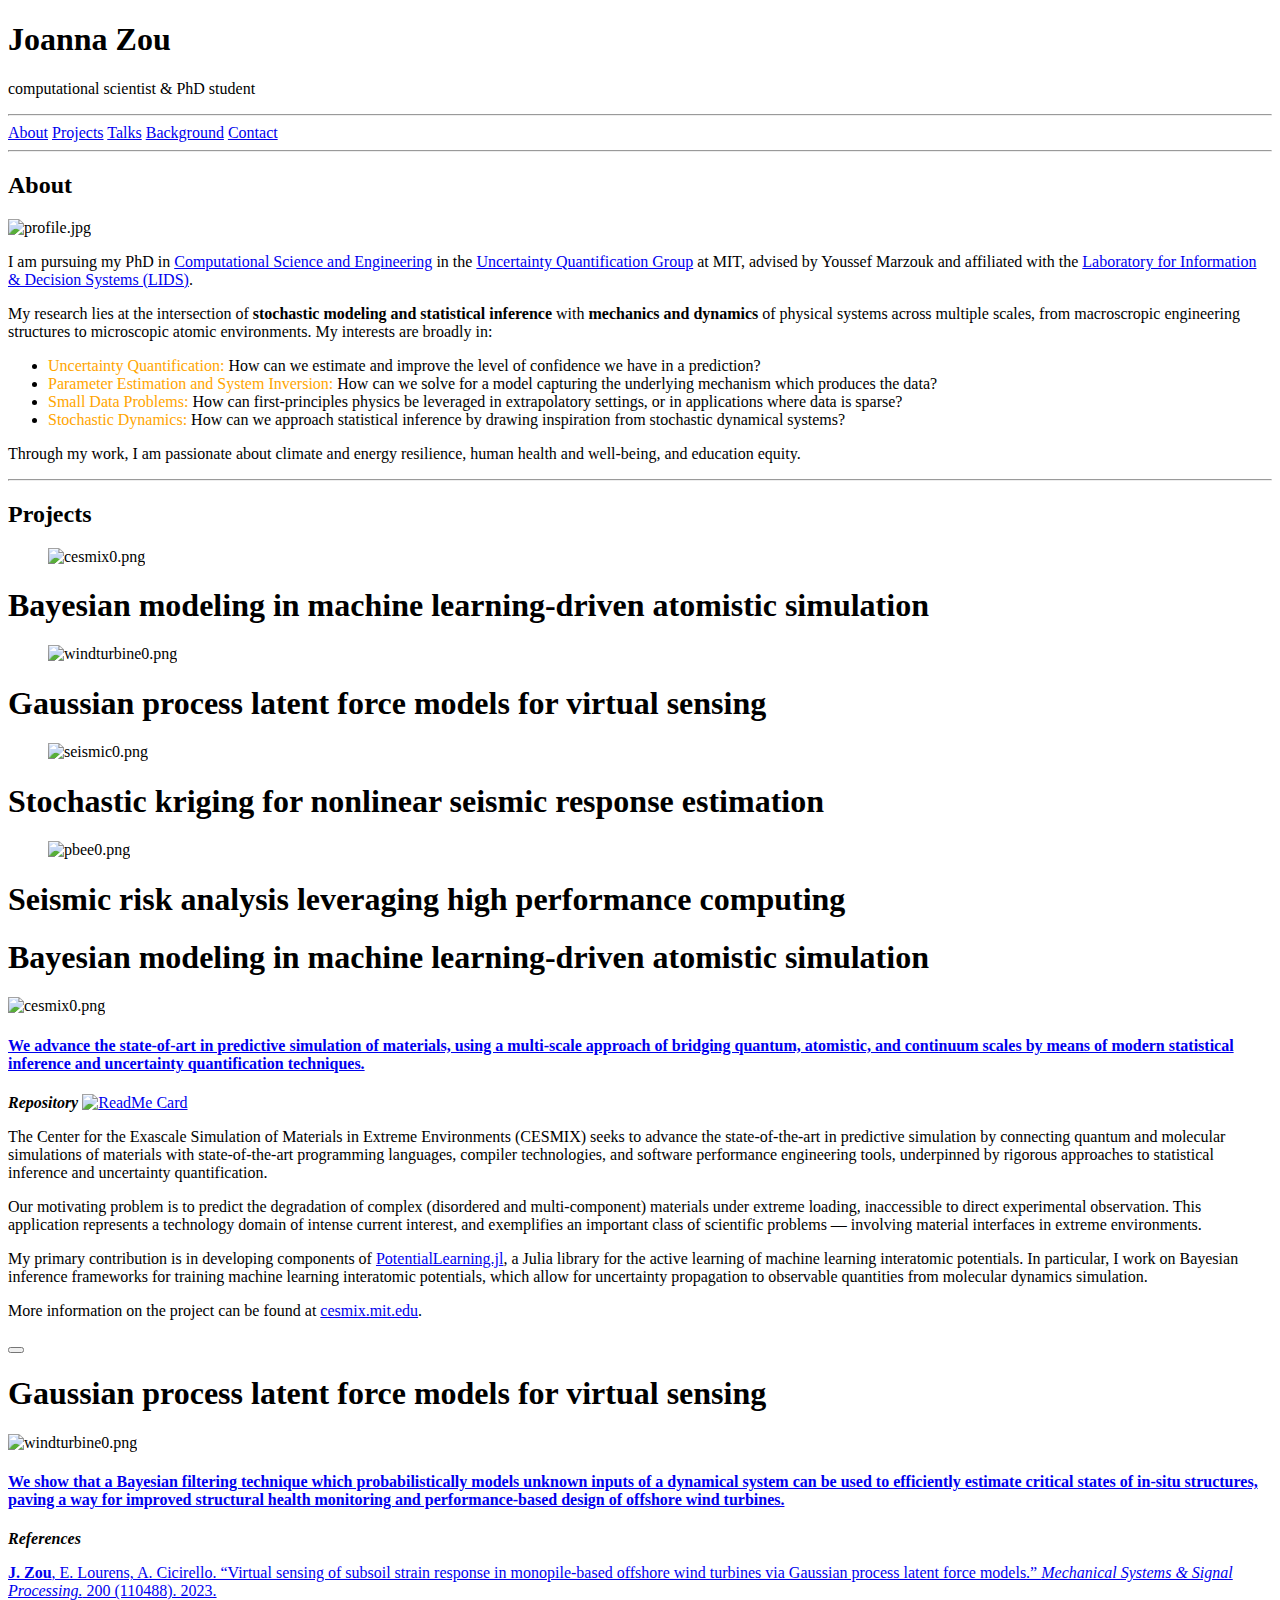
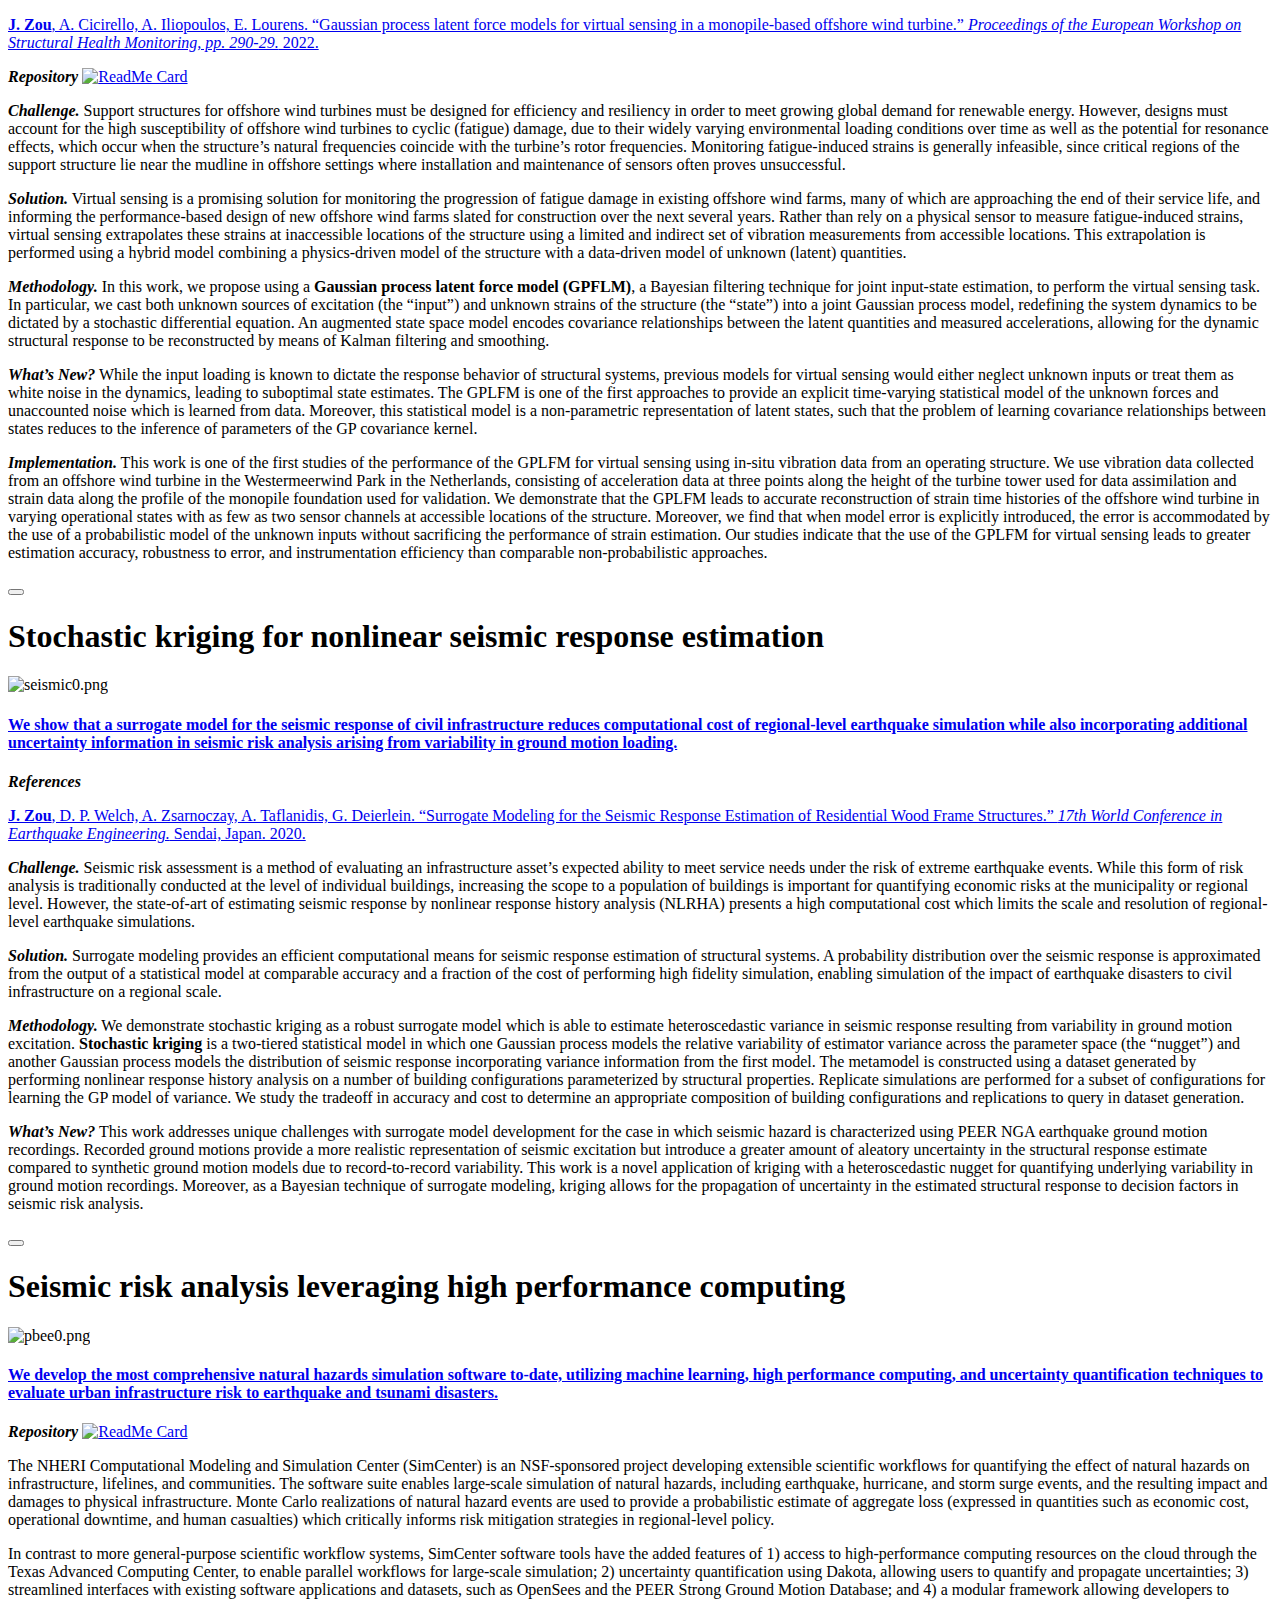
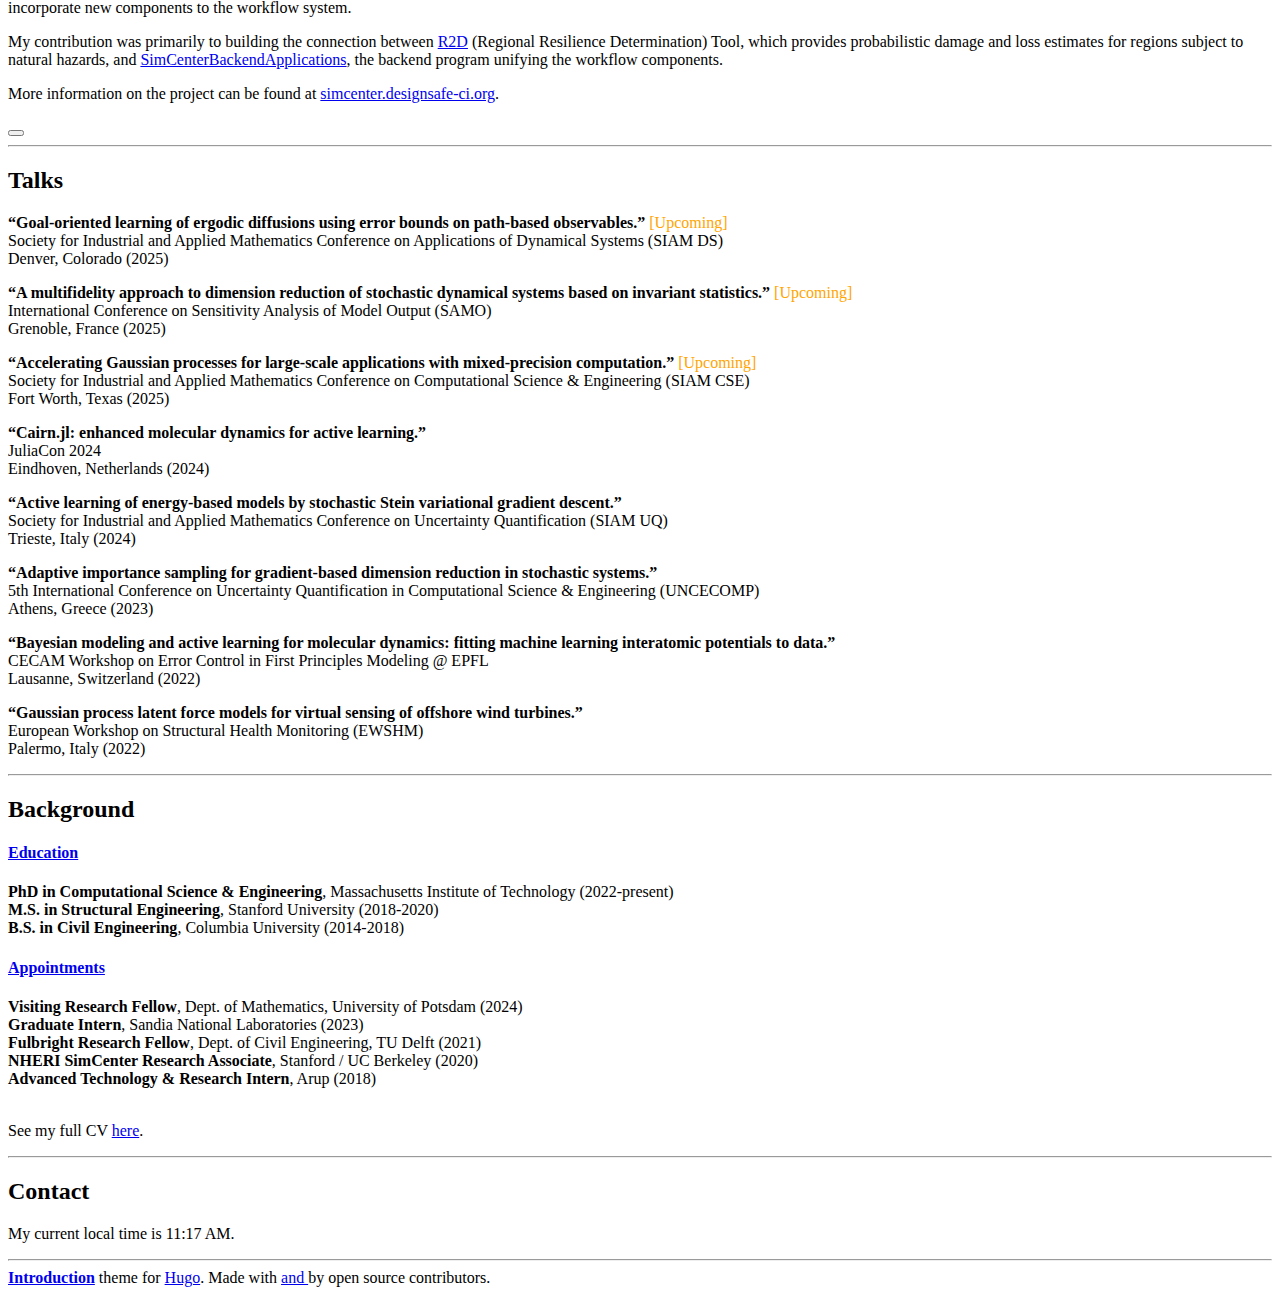
==== commit aa8e9233: "rebuild" ====
--- a/docs/index.html
+++ b/docs/index.html
@@ -609,7 +609,16 @@
                 <h2 class="title is-2 has-text-centered">Talks</h2>
                 
                 <div class="markdown has-text-centered">
-                    <p><strong>“Cairn.jl: enhanced molecular dynamics for active learning.”</strong> <span style="color:orange">[NEW]</span>  <br>
+                    <p><strong>“Goal-oriented learning of ergodic diffusions using error bounds on path-based observables.”</strong> <span style="color:orange">[Upcoming]</span>  <br>
+Society for Industrial and Applied Mathematics Conference on Applications of Dynamical Systems (SIAM DS) <br>
+Denver, Colorado (2025)</p>
+<p><strong>“A multifidelity approach to dimension reduction of stochastic dynamical systems based on invariant statistics.”</strong> <span style="color:orange">[Upcoming]</span>  <br>
+International Conference on Sensitivity Analysis of Model Output (SAMO) <br>
+Grenoble, France (2025)</p>
+<p><strong>“Accelerating Gaussian processes for large-scale applications with mixed-precision computation.”</strong> <span style="color:orange">[Upcoming]</span>  <br>
+Society for Industrial and Applied Mathematics Conference on Computational Science &amp; Engineering (SIAM CSE) <br>
+Fort Worth, Texas (2025)</p>
+<p><strong>“Cairn.jl: enhanced molecular dynamics for active learning.”</strong> <br>
 JuliaCon 2024 <br>
 Eindhoven, Netherlands (2024)</p>
 <p><strong>“Active learning of energy-based models by stochastic Stein variational gradient descent.”</strong> <br>
@@ -617,7 +626,7 @@
 Trieste, Italy (2024)</p>
 <p><strong>“Adaptive importance sampling for gradient-based dimension reduction in stochastic systems.”</strong>  <br>
 5th International Conference on Uncertainty Quantification in Computational
-Science and Engineering (UNCECOMP)  <br>
+Science &amp; Engineering (UNCECOMP)  <br>
 Athens, Greece (2023)</p>
 <p><strong>“Bayesian modeling and active learning for molecular dynamics: fitting machine learning interatomic potentials to data.”</strong>  <br>
 CECAM Workshop on Error Control in First Principles Modeling @ EPFL  <br>
@@ -661,9 +670,9 @@
 <strong>B.S. in Civil Engineering</strong>, Columbia University (2014-2018)</p>
 
 <h4 id="appointments" class="anchor-link"><a href="#appointments">Appointments</a></h4>
-<p><strong>Visiting Research Fellow</strong>, SFB 1294 Center for Data Assimilation, University of Potsdam (2024)<br>
+<p><strong>Visiting Research Fellow</strong>, Dept. of Mathematics, University of Potsdam (2024)<br>
 <strong>Graduate Intern</strong>, Sandia National Laboratories (2023)<br>
-<strong>Fulbright Research Fellow</strong>, TU Delft (2021)<br>
+<strong>Fulbright Research Fellow</strong>, Dept. of Civil Engineering, TU Delft (2021)<br>
 <strong>NHERI SimCenter Research Associate</strong>, Stanford / UC Berkeley (2020)<br>
 <strong>Advanced Technology &amp; Research Intern</strong>, Arup (2018)</p>
 <p><br>
